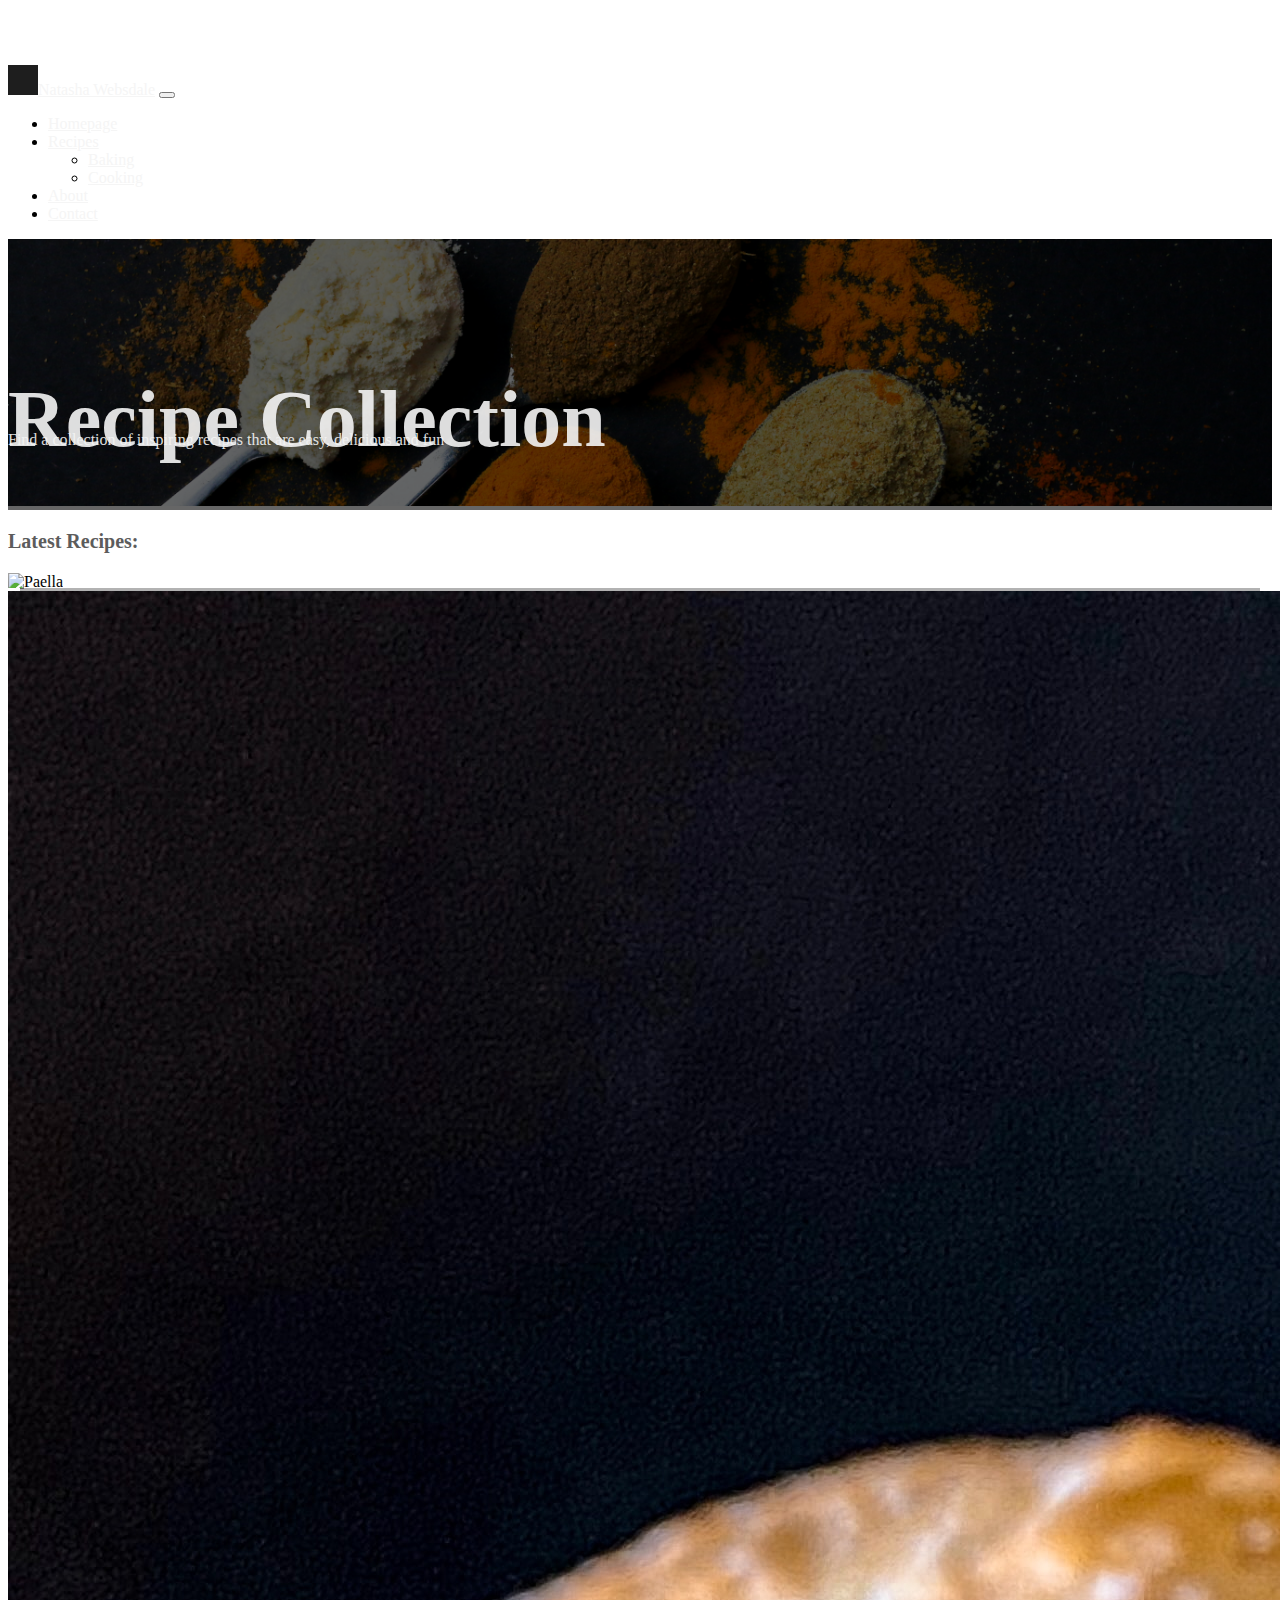
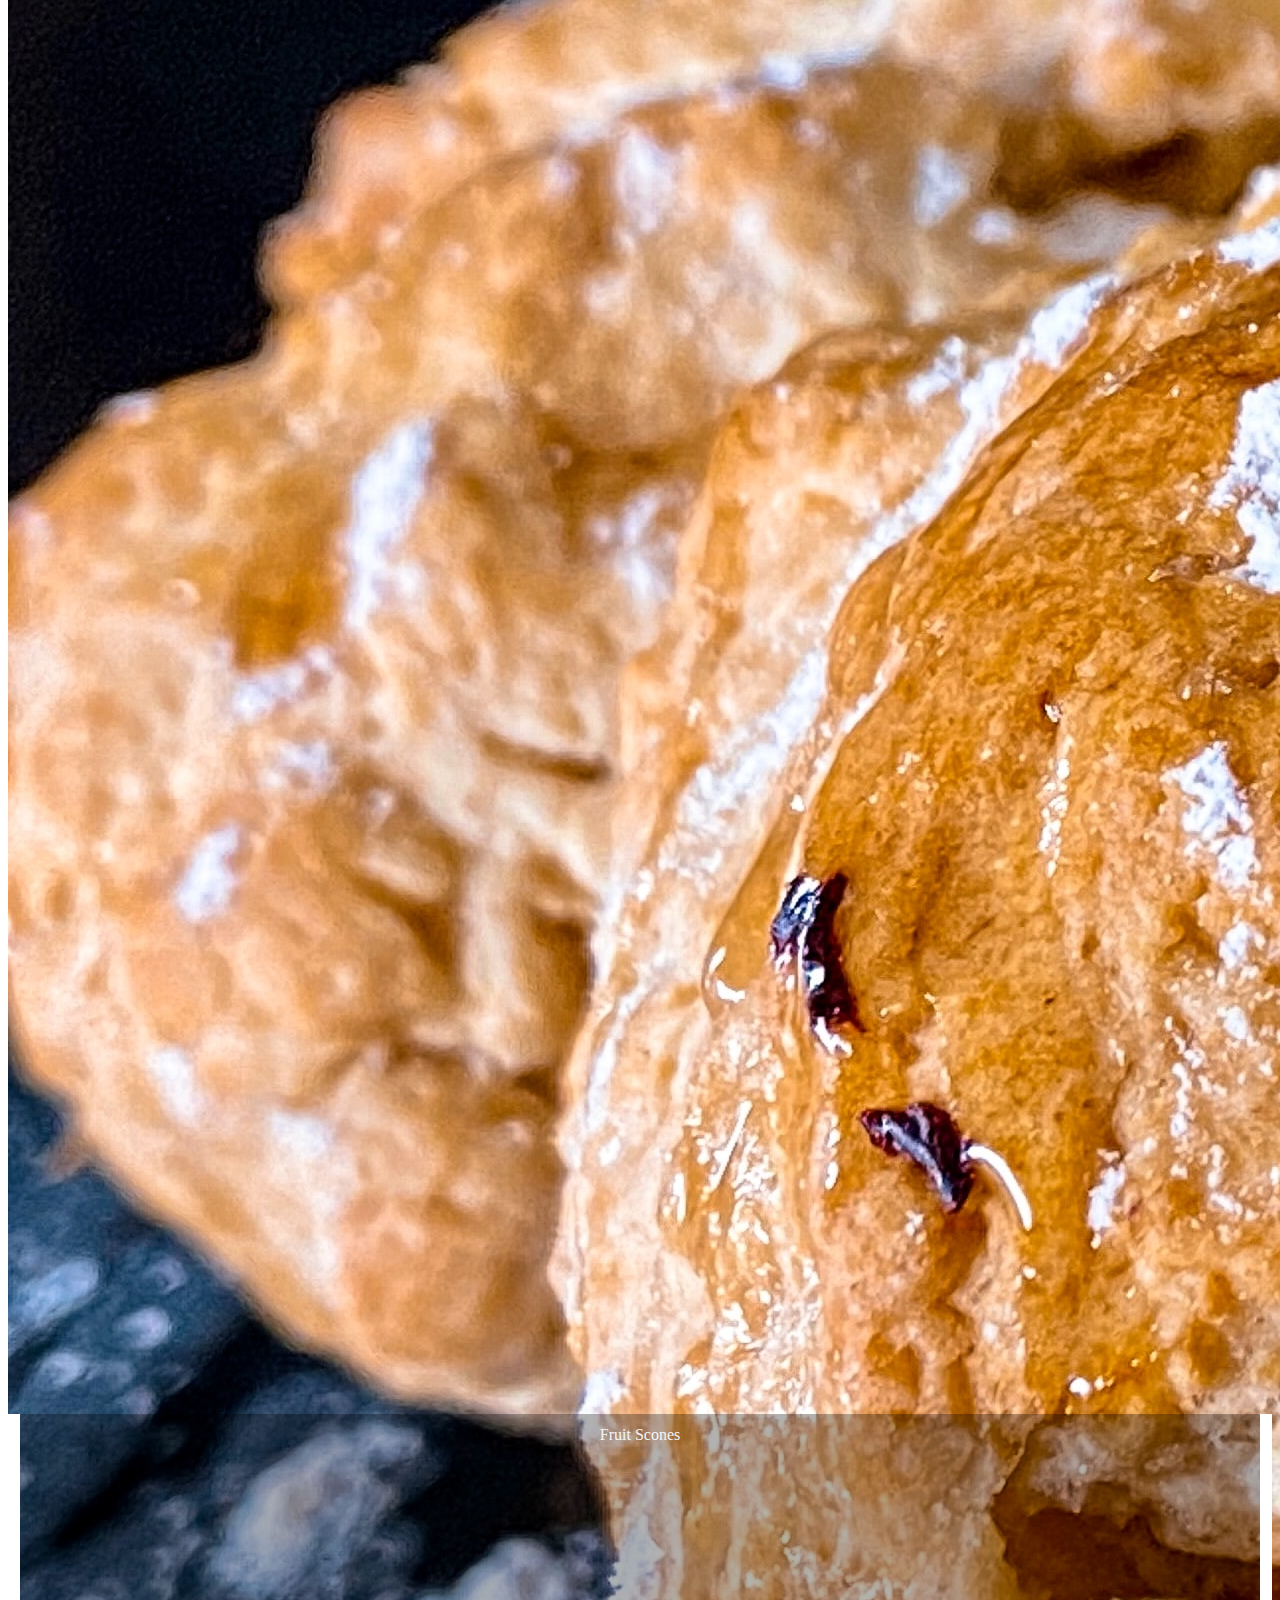
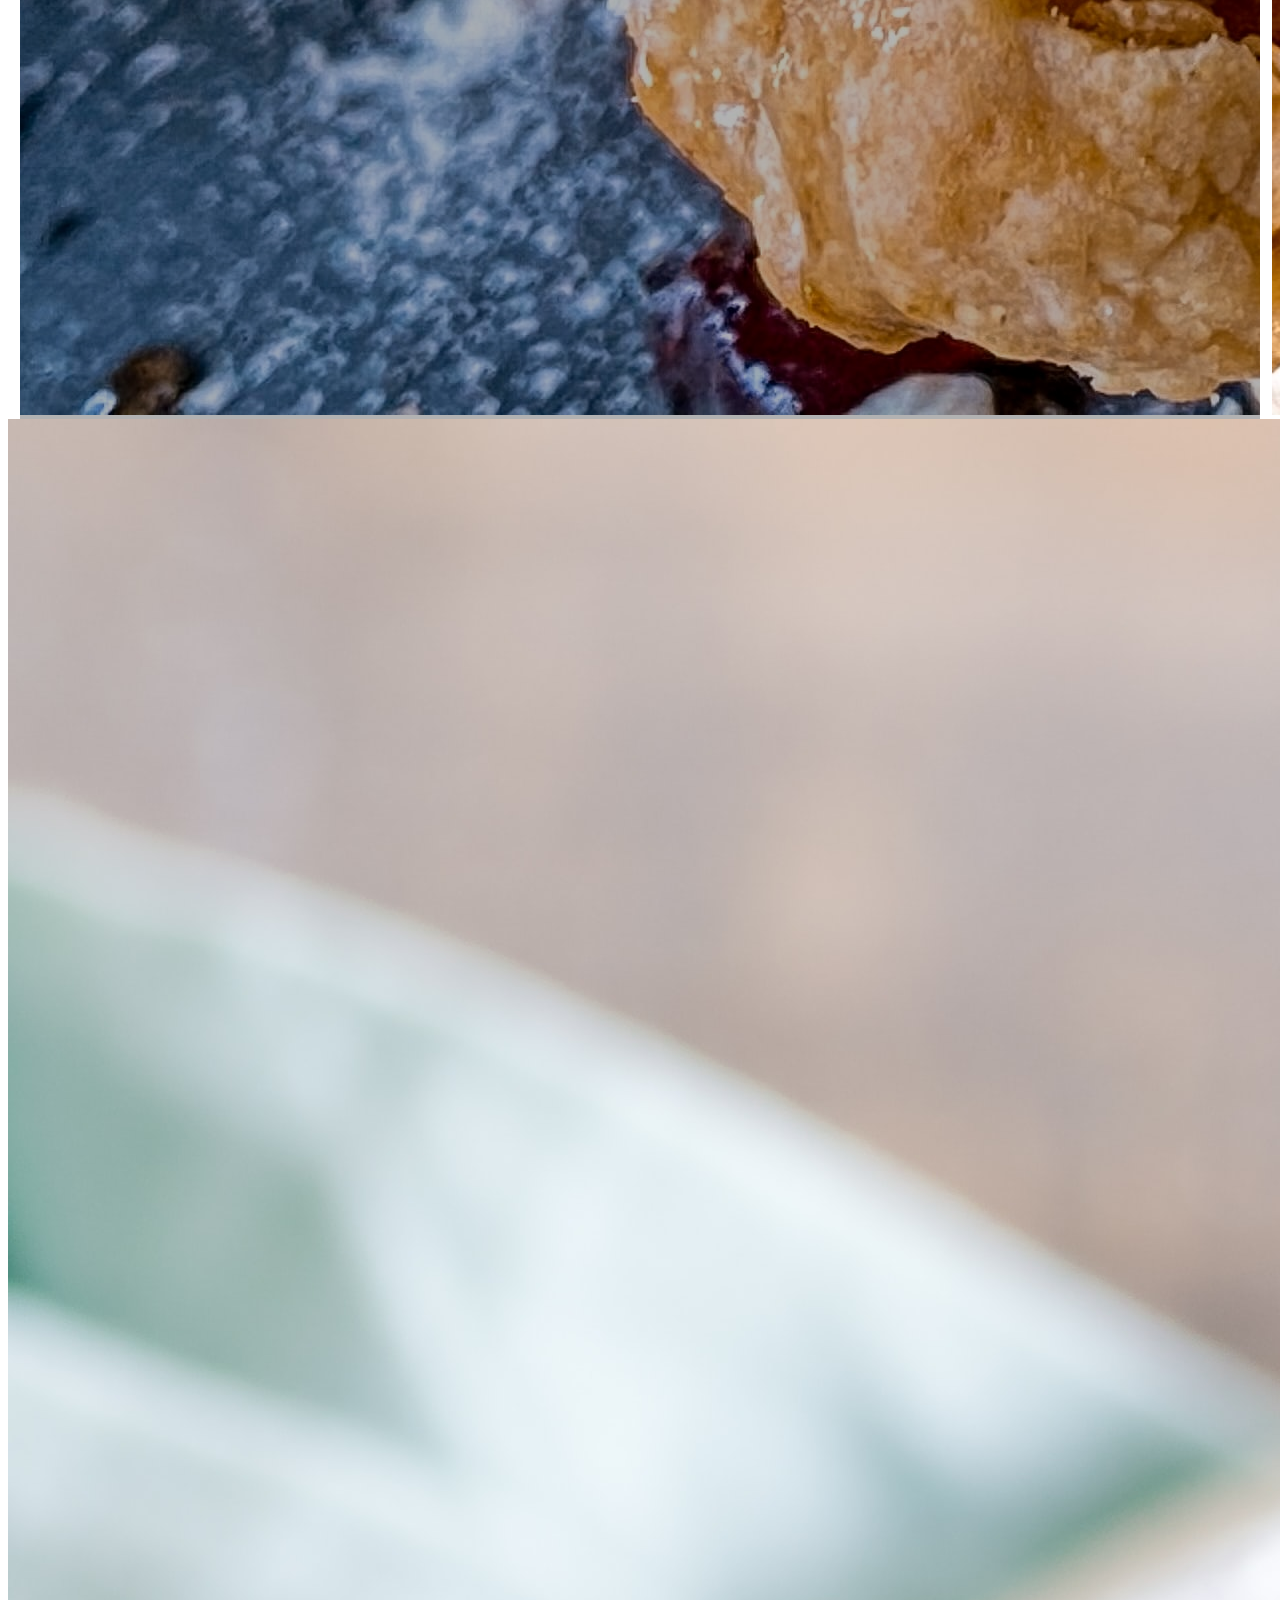
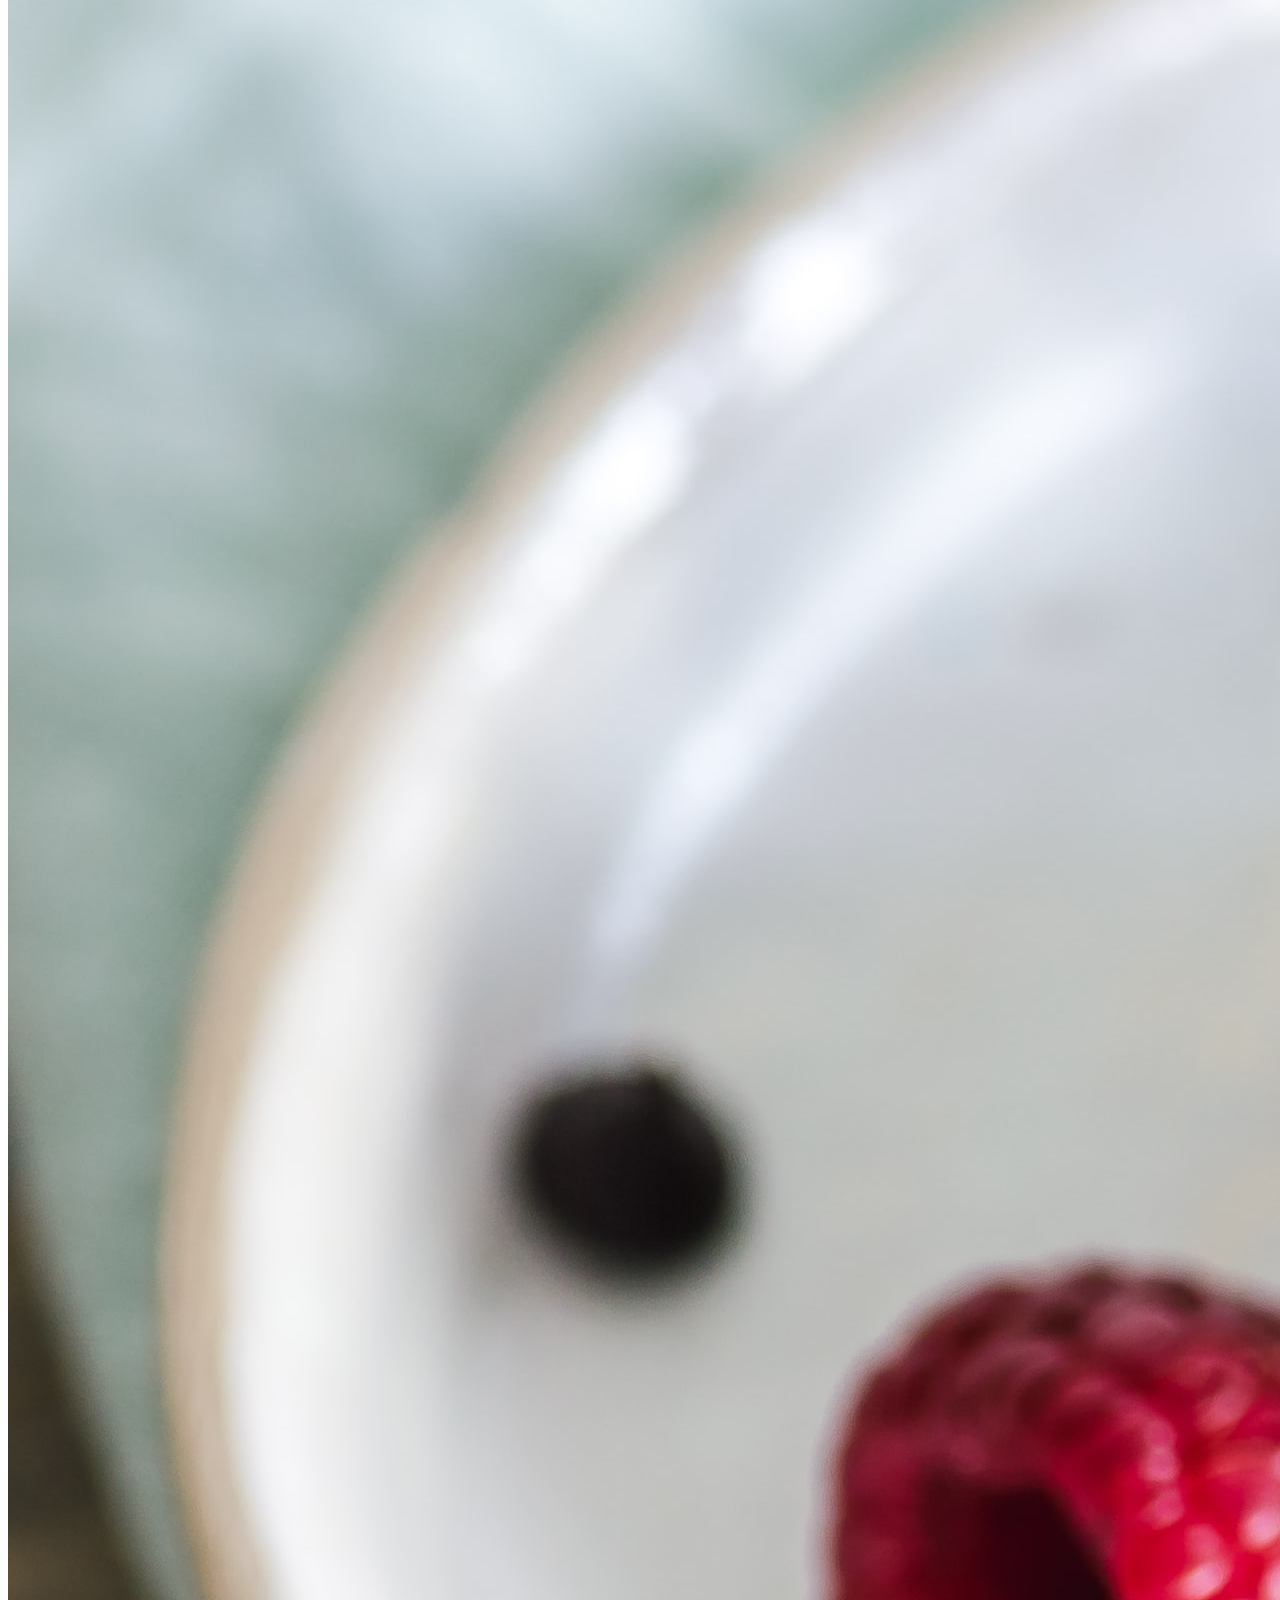
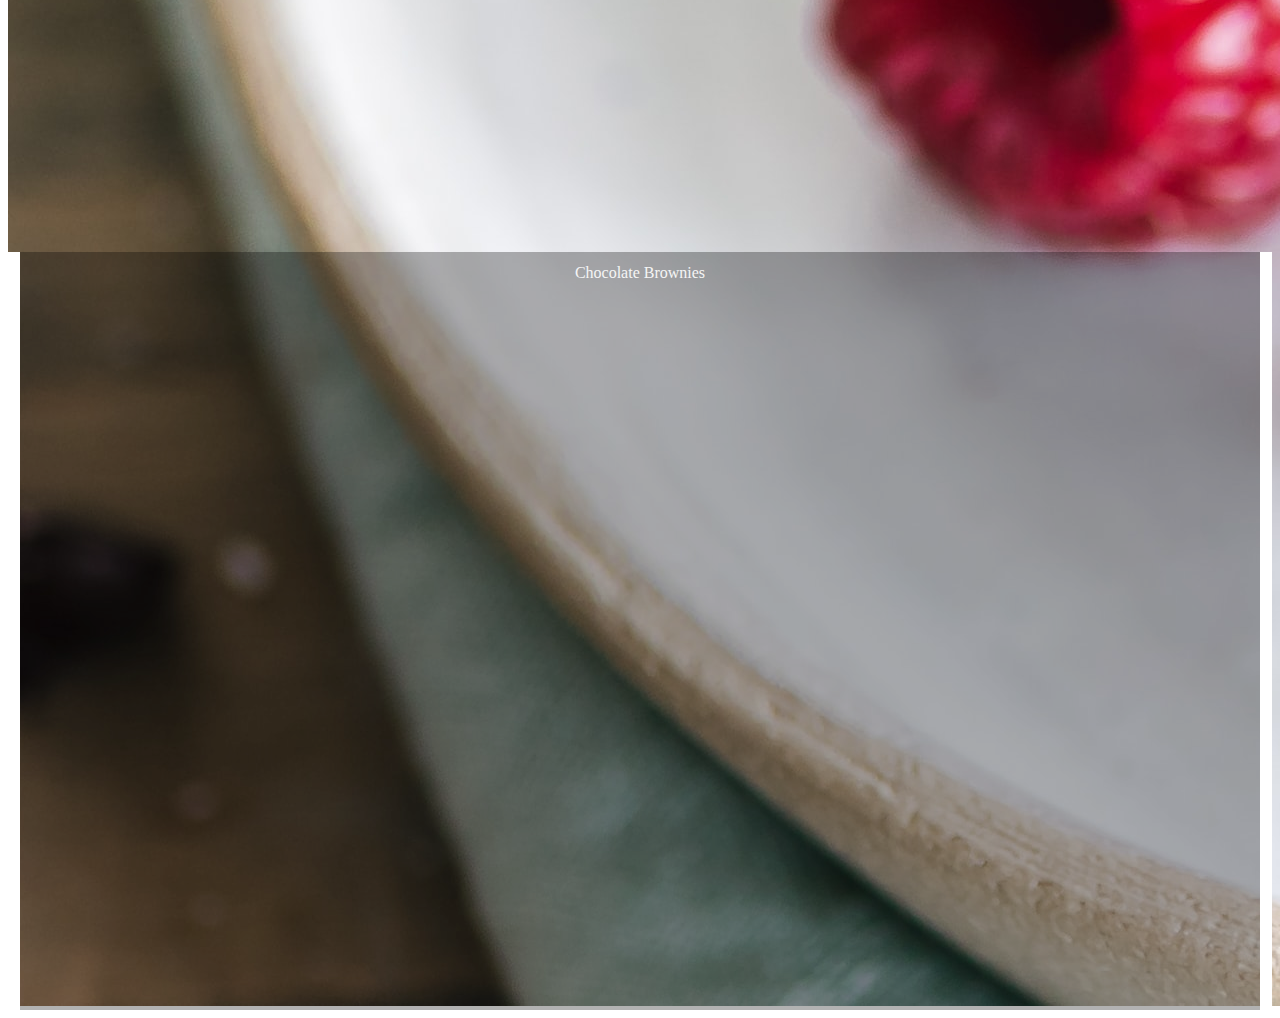
==== index.html @ dbb05f1c "Added an mobile freindly page-hero" ====
<!DOCTYPE html>
<html lang="en">
  <head>
    <meta charset="UTF-8" />
    <meta name="viewport" content="width=device-width, initial-scale=1.0" />
    <title>Natasha Websdale | Recipe Collection | Homepage</title>
    <meta
      name="description"
      content="Find a collection of inspiring recipes that are easy, delicious and fun"
    />
    <link
      href="https://cdn.jsdelivr.net/npm/bootstrap@5.0.1/dist/css/bootstrap.min.css"
      rel="stylesheet"
      integrity="sha384-+0n0xVW2eSR5OomGNYDnhzAbDsOXxcvSN1TPprVMTNDbiYZCxYbOOl7+AMvyTG2x"
      crossorigin="anonymous"
    />
    <script
      src="https://cdn.jsdelivr.net/npm/bootstrap@5.0.1/dist/js/bootstrap.bundle.min.js"
      integrity="sha384-gtEjrD/SeCtmISkJkNUaaKMoLD0//ElJ19smozuHV6z3Iehds+3Ulb9Bn9Plx0x4"
      crossorigin="anonymous"
    ></script>
    <script
      src="https://kit.fontawesome.com/aefd0a182d.js"
      crossorigin="anonymous"
    ></script>
    <link rel="stylesheet" href="./styles/index.css" />
  </head>
  <body>
    <nav
      class="fixed-top navbar navbar-expand-lg navbar-light bg-light shadow-sm"
    >
      <div class="container-fluid">
        <a class="navbar-brand" href="index.html"
          ><img
            width="30"
            height="30"
            class="me-3"
            src="images/logo.png"
          /><span class="primary">Natasha Websdale</span></a
        >
        <button
          class="navbar-toggler"
          type="button"
          data-bs-toggle="collapse"
          data-bs-target="#navbarSupportedContent"
          aria-controls="navbarSupportedContent"
          aria-expanded="false"
          aria-label="Toggle navigation"
        >
          <span class="navbar-toggler-icon"></span>
        </button>
        <div class="collapse navbar-collapse" id="navbarSupportedContent">
          <ul class="navbar-nav ms-auto mb-2 mb-lg-0">
            <li class="nav-item me-2">
              <a class="nav-link active" aria-current="page" href="/"
                >Homepage</a
              >
            </li>

            <li class="nav-item dropdown me-2">
              <a
                class="nav-link dropdown-toggle"
                href="#"
                id="navbarDropdown"
                role="button"
                data-bs-toggle="dropdown"
                aria-expanded="false"
              >
                Recipes
              </a>
              <ul class="dropdown-menu" aria-labelledby="navbarDropdown">
                <li>
                  <a class="dropdown-item" href="#">Baking</a>
                </li>
                <li>
                  <a class="dropdown-item" href="#">Cooking</a>
                </li>
              </ul>
            </li>
            <li class="nav-item me-2">
              <a class="nav-link" href="#">About</a>
            </li>
            <li class="nav-item me-2">
              <a class="nav-link" href="#">Contact</a>
            </li>
          </ul>
        </div>
      </div>
    </nav>
    <div class="page-hero-desktop">
      <img
        src="./images/page-hero-homepage.png"
        alt="Various Cooking Ingredients"
      />
      <div class="d-flex justify-content-center overlay text-uppercase">
        <h1>Recipe Collection</h1>
        <p>
          Find a collection of inspiring recipes that are easy, delicious and
          fun
        </p>
      </div>
    </div>

    <div class="page-hero-mobile">
      <img
        src="./images/page-hero-homepage-mobile.png"
        alt="Various Cooking Ingredients"
      />
      <div class="d-flex justify-content-center overlay text-uppercase">
        <h1>Recipe Collection</h1>
        <p>
          Find a collection of inspiring recipes that are easy, delicious and
          fun
        </p>
      </div>
    </div>
    <div class="container">
      <div class="grid mb-2 pt-2">
        <h3 class="mb-3 mt-3 text-uppercase">Latest Recipes:</h3>
        <div class="row">
          <div class="col-md-4 mt-2 latest-recipes">
            <img
              src="images/paella.jpg"
              class="img-fluid rounded"
              alt="Paella"
            />
            <div class="grid-overlay">
              <p>Spainish Paella</p>
            </div>
          </div>
          <div class="col-md-4 mt-2 latest-recipes">
            <img
              src="images/scones.jpg"
              class="img-fluid rounded"
              alt="Fruit Scones"
            />
            <div class="grid-overlay">
              <p>Fruit Scones</p>
            </div>
          </div>
          <div class="col-md-4 mt-2 latest-recipes">
            <img
              src="images/chocolate-brownies.jpg"
              class="img-fluid rounded"
              alt="Chocolate Brownies"
            />
            <div class="grid-overlay">
              <p>Chocolate Brownies</p>
            </div>
          </div>
        </div>
      </div>
    </div>
  </body>
</html>
---- styles/index.css ----
:root {
  --primary-color: rgba(75, 75, 75, 1);
  --secondary-color: rgb(128, 128, 128);
}

a {
  color: whitesmoke;
}
body {
  padding-top: 57px;
}

h1 {
  color: whitesmoke;
  font-size: 80px;
}

h3 {
  color: var(--primary-color);
  font-size: 20px;
  font-weight: 550;
  opacity: 0.9;
}

img {
}

p {
  color: var(--primary-color);
  font-size: 16px;
}

.grid-overlay {
  position: absolute;
  top: 80%;
  bottom: 0;
  right: 0;
  left: 0;
  background-color: rgba(0, 0, 0, 0.3);
  border-left: 12px solid white;
  border-right: 12px solid white;
}

.grid-overlay p {
  color: whitesmoke;
  text-align: center;
  margin-top: 12px;
}

.latest-recipes {
  position: relative;
}

.latest-recipes img {
  position: relative;
}

.overlay {
  position: absolute;
  top: 0;
  bottom: 0;
  right: 0;
  left: 0;
  height: 100%;
  width: 100%;
  background-color: rgba(0, 0, 0, 0.6);
}

.overlay h1 {
  opacity: 0.9;
  position: absolute;
  top: 30%;
}

.overlay p {
  color: whitesmoke;
  opacity: 0.9;
  position: absolute;
  top: 65%;
}

.page-hero-desktop {
  position: relative;
}

.page-hero-desktop img {
  max-width: 100%;
}

.page-hero-mobile {
  display: none;
  position: relative;
}

.page-hero-mobile img {
  max-width: 100%;
}

@media (min-width: 1400px) {
  .overlay h1 {
    font-size: 100px;
    top: 30%;
  }
  .overlay p {
    font-size: 20px;
    top: 64%;
  }
}

@media (max-width: 1200px) {
  p {
    font-size: 14px;
  }
  .overlay h1 {
    font-size: 70px;
    top: 30%;
  }
  .overlay p {
    font-size: 14px;
    top: 64%;
  }
  h3 {
    font-size: 15px;
  }
}

@media (max-width: 992px) {
  p {
    font-size: 12px;
  }

  .overlay h1 {
    font-size: 60px;
    top: 28%;
  }
  .overlay p {
    font-size: 13px;
    top: 66%;
  }
  .grid-overlay p {
    margin-top: 8px;
  }
}

@media (max-width: 768px) {
  .overlay h1 {
    font-size: 55px;
    top: 38%;
  }
  .overlay p {
    font-size: 12px;
    top: 58%;
  }
  .grid-overlay p {
    margin-top: 33px;
  }
  .page-hero-desktop {
    display: none;
  }
  .page-hero-mobile {
    display: block;
  }
}

@media (max-width: 650px) {
  .overlay h1 {
    font-size: 50px;
    top: 36%;
  }
  .overlay p {
    font-size: 11px;
    top: 58%;
  }
}

@media (max-width: 576px) {
  .overlay h1 {
    font-size: 40px;
    top: 36%;
  }
  .overlay p {
    font-size: 9px;
    top: 60%;
  }
  .grid-overlay p {
    margin-top: 33px;
  }
}

@media (max-width: 507px) {
  .overlay h1 {
    font-size: 40px;
    top: 34%;
  }
  .overlay p {
    font-size: 9px;
    top: 58%;
  }
  .grid-overlay p {
    margin-top: 28px;
  }
}

@media (max-width: 442px) {
  .overlay h1 {
    font-size: 35px;
    top: 32%;
  }
  .overlay p {
    font-size: 8px;
    top: 56%;
  }
  .grid-overlay p {
    margin-top: 25px;
  }
}

@media (max-width: 415px) {
  .grid-overlay p {
    margin-top: 21px;
  }
}
@media (max-width: 400px) {
  .overlay h1 {
    font-size: 30px;
    top: 30%;
  }
  .overlay p {
    font-size: 8px;
    top: 54%;
  }
}

@media (max-width: 380px) {
  .grid-overlay p {
    margin-top: 18px;
  }
}

@media (max-width: 350px) {
  .overlay h1 {
    font-size: 30px;
    top: 28%;
  }
  .overlay p {
    font-size: 7px;
    top: 52%;
  }
}
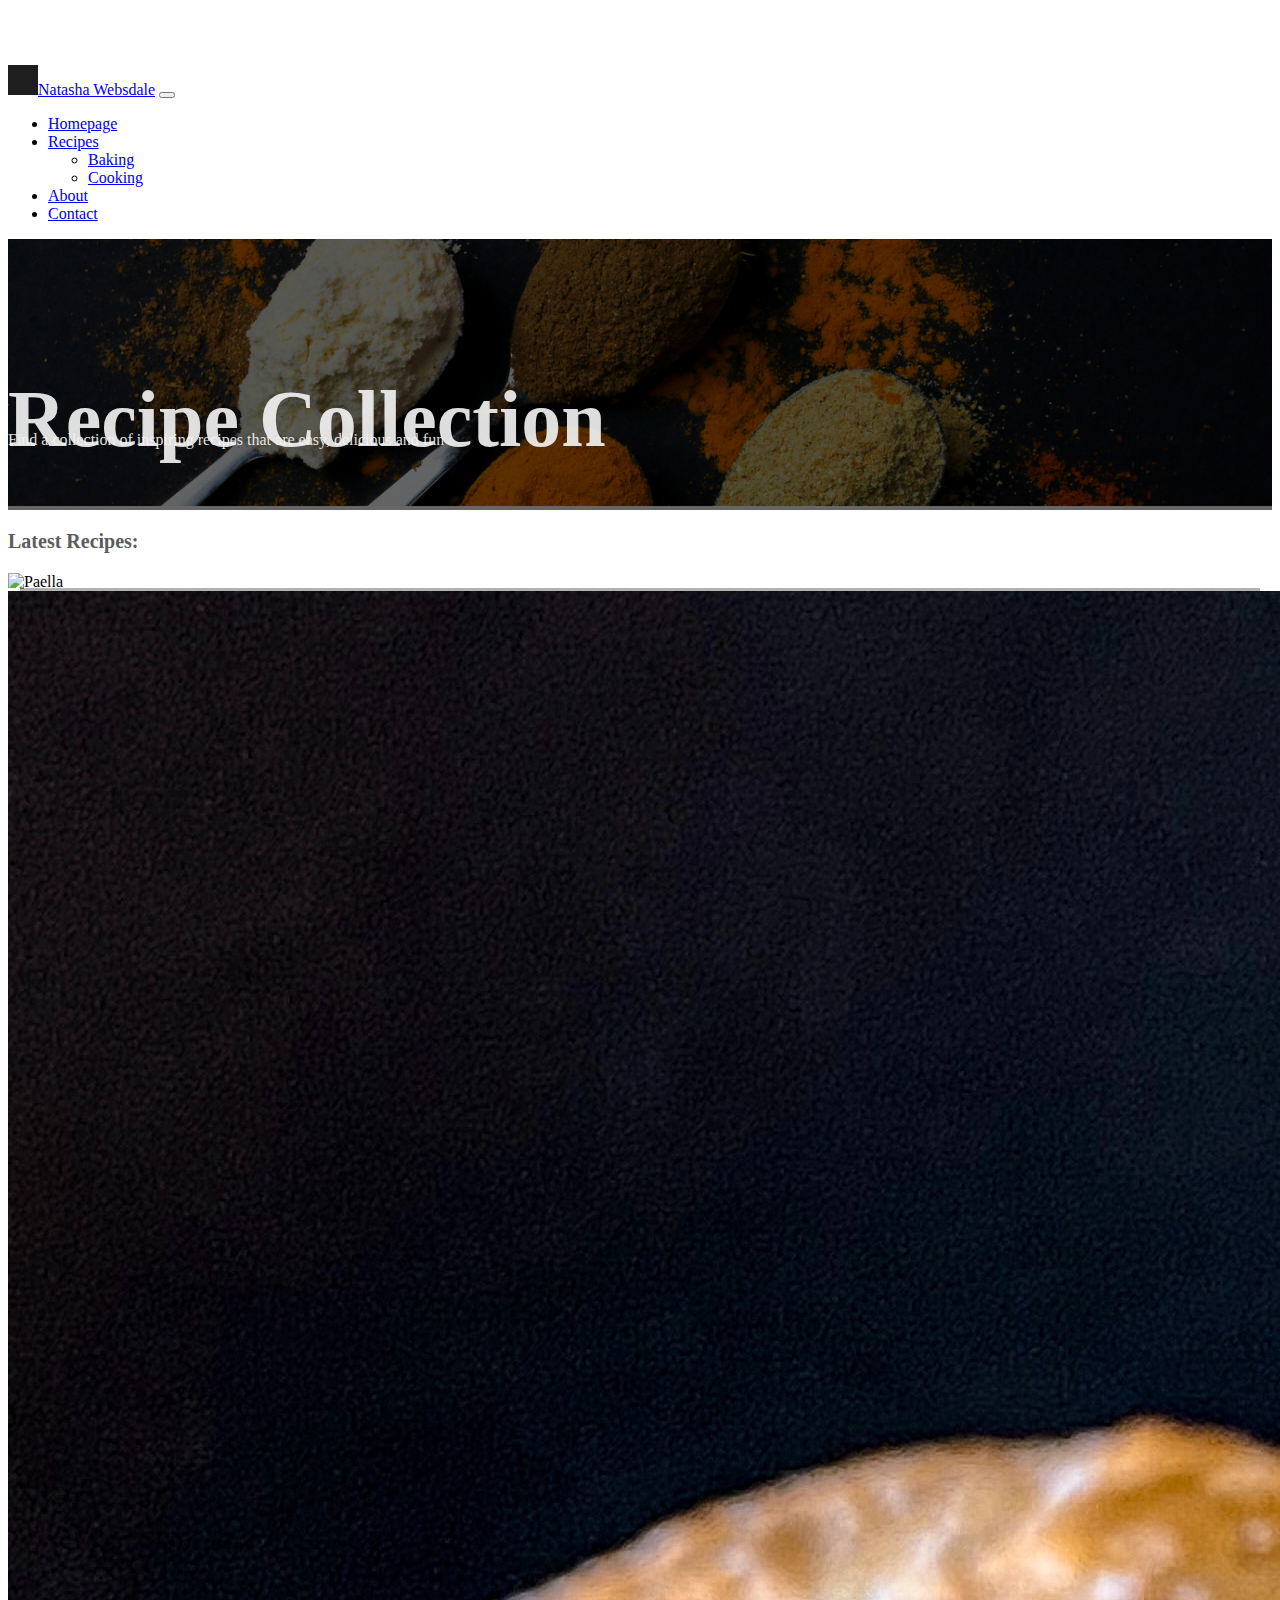
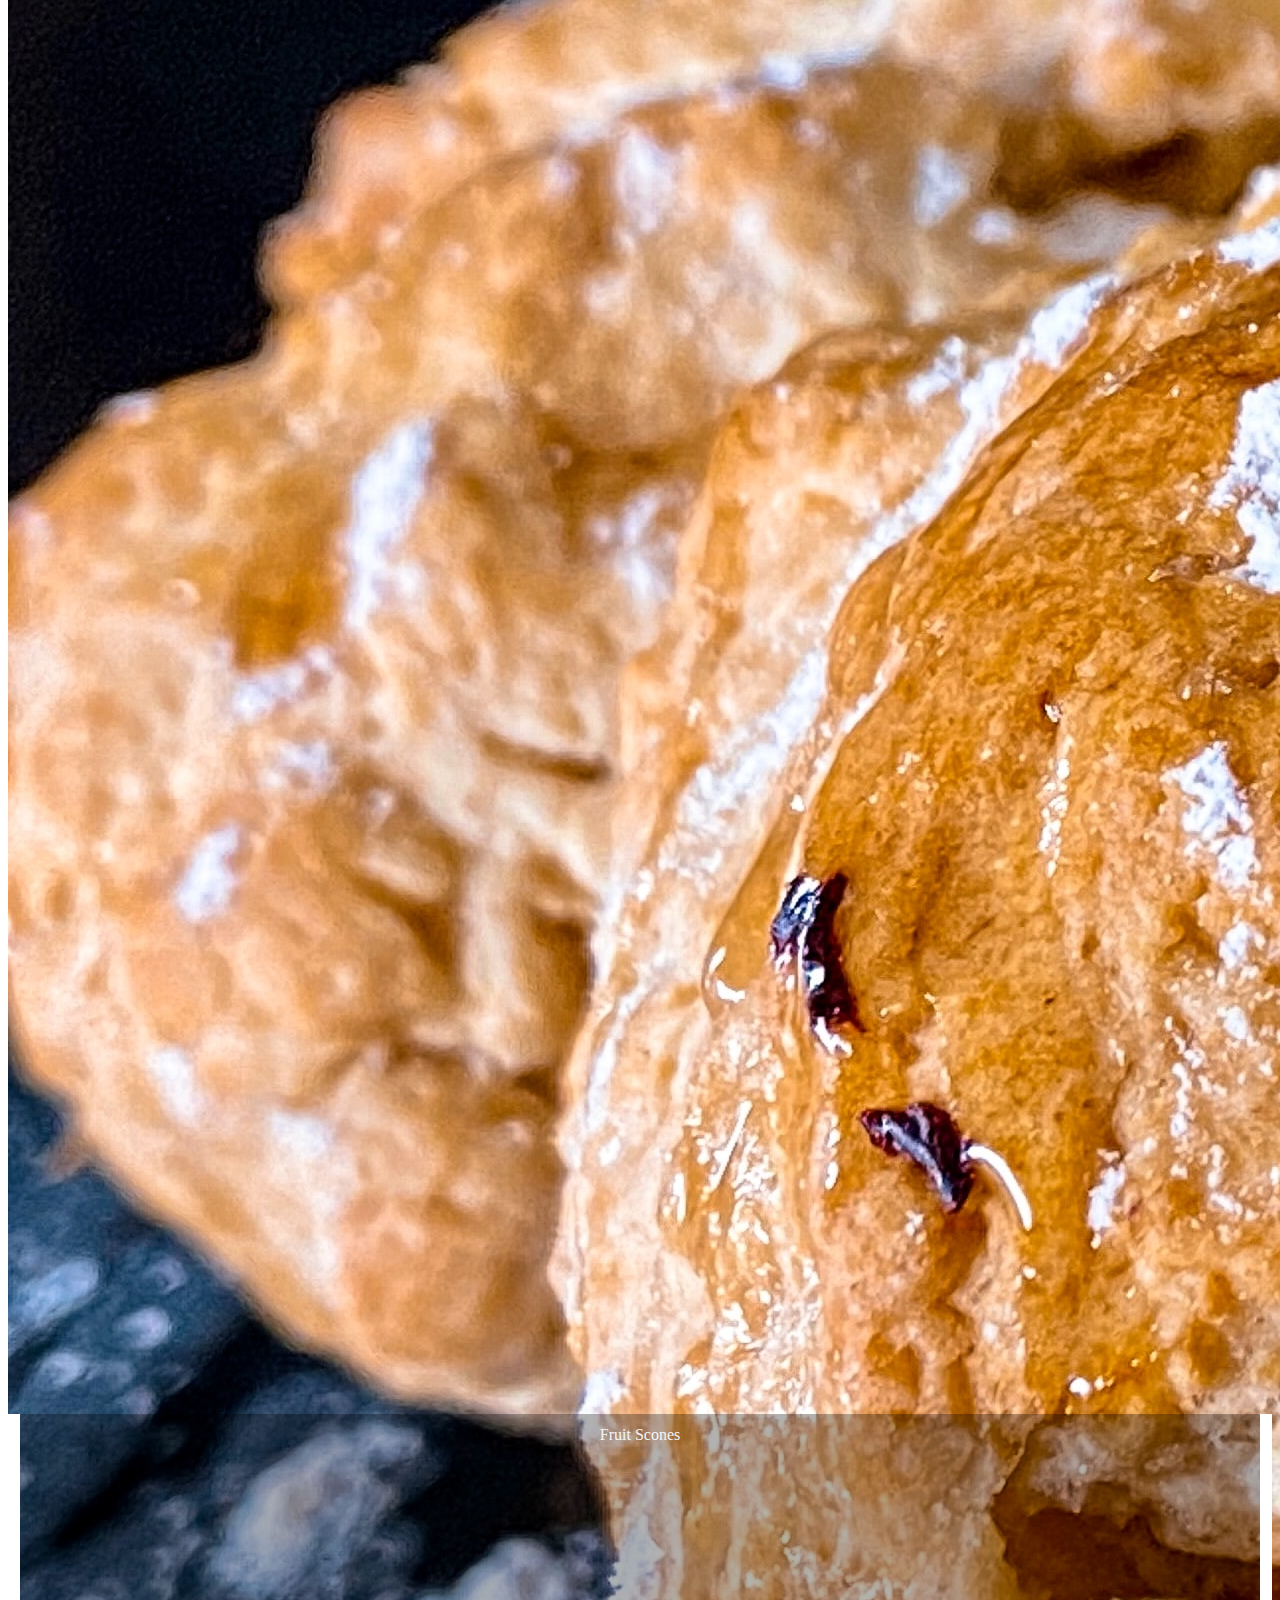
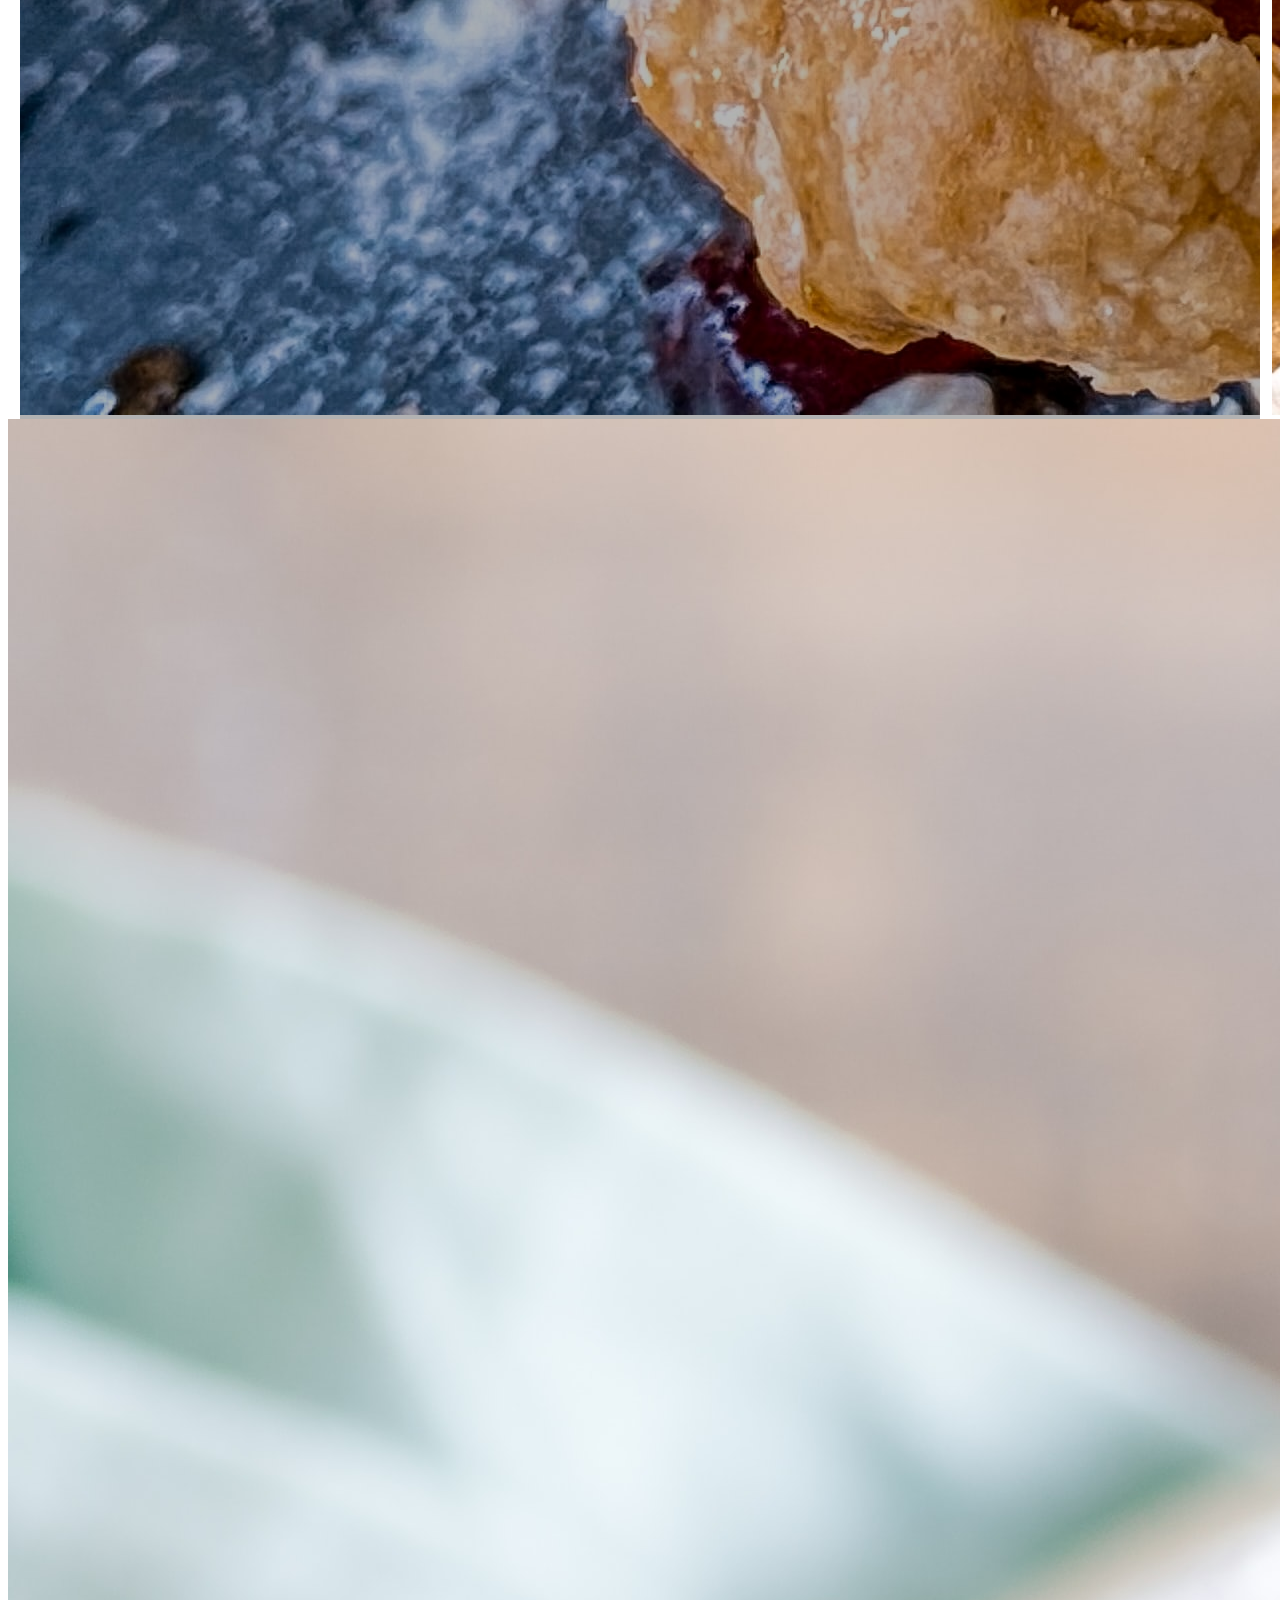
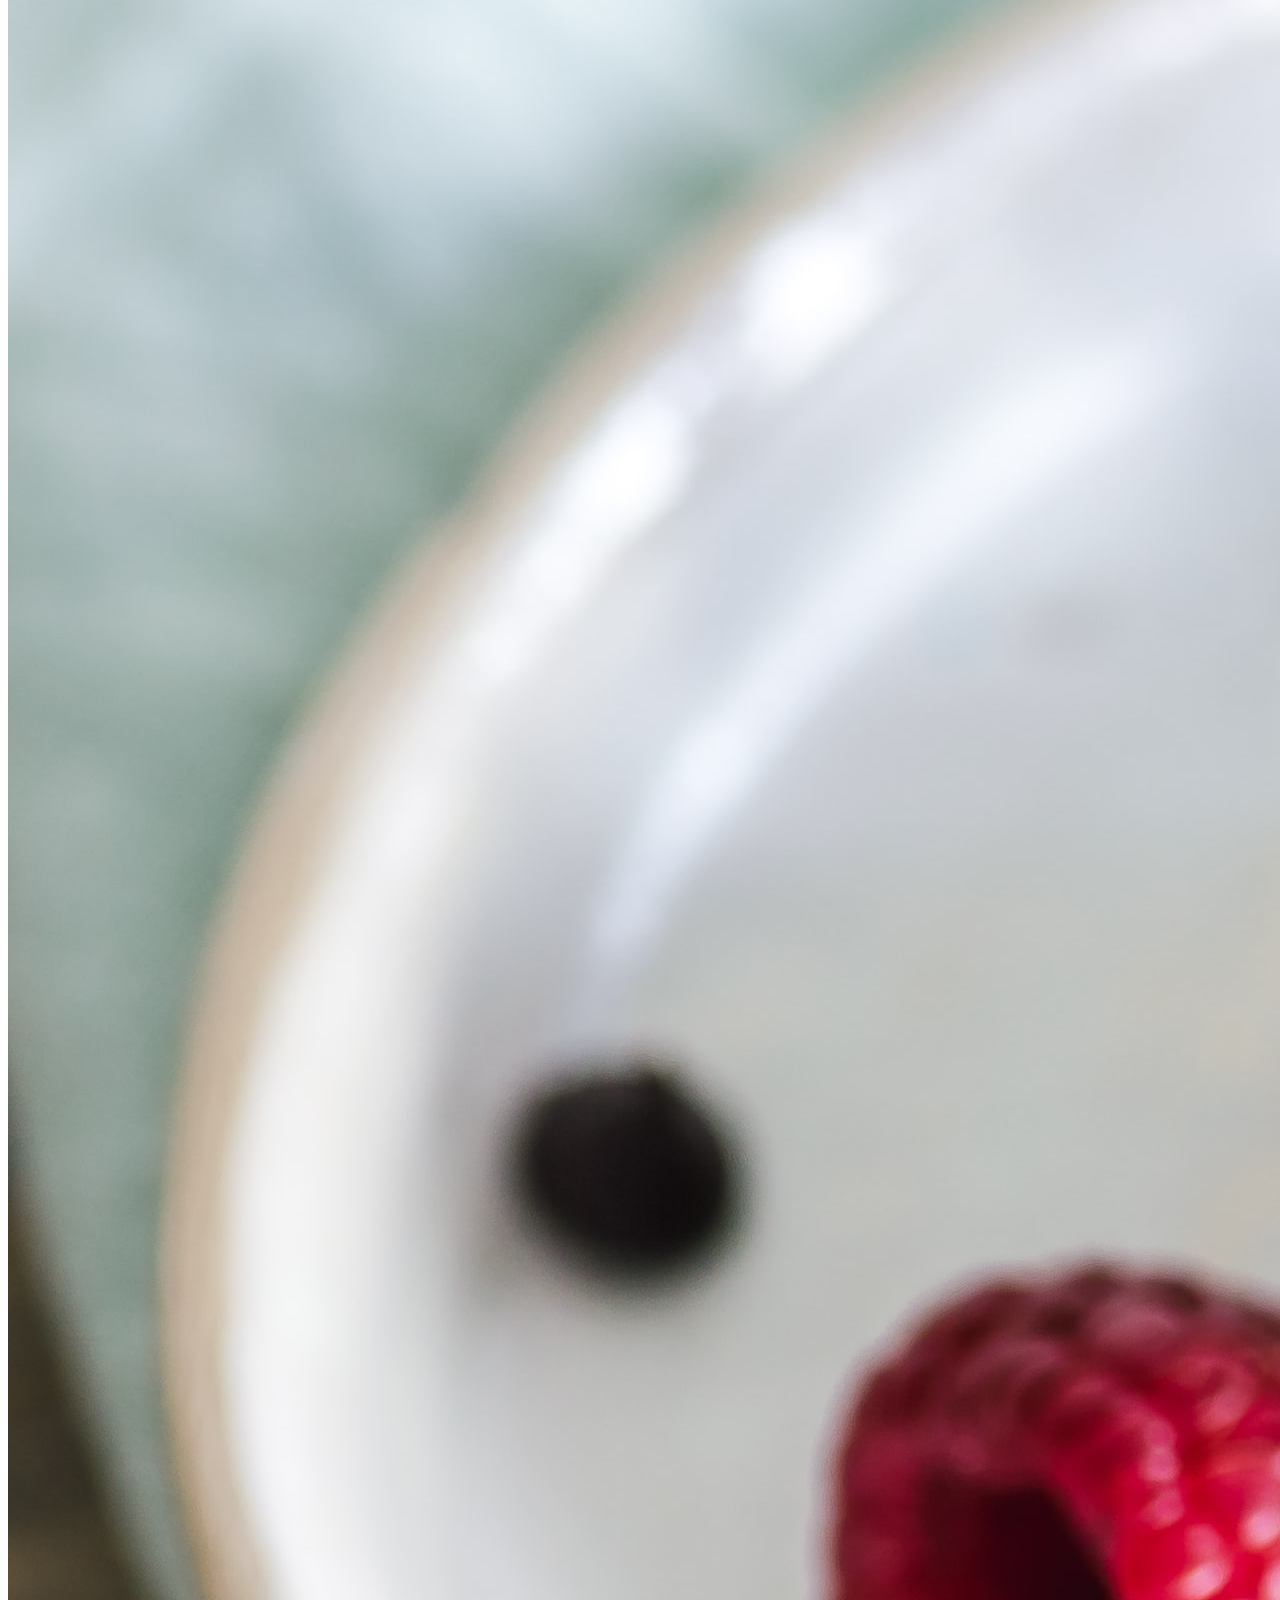
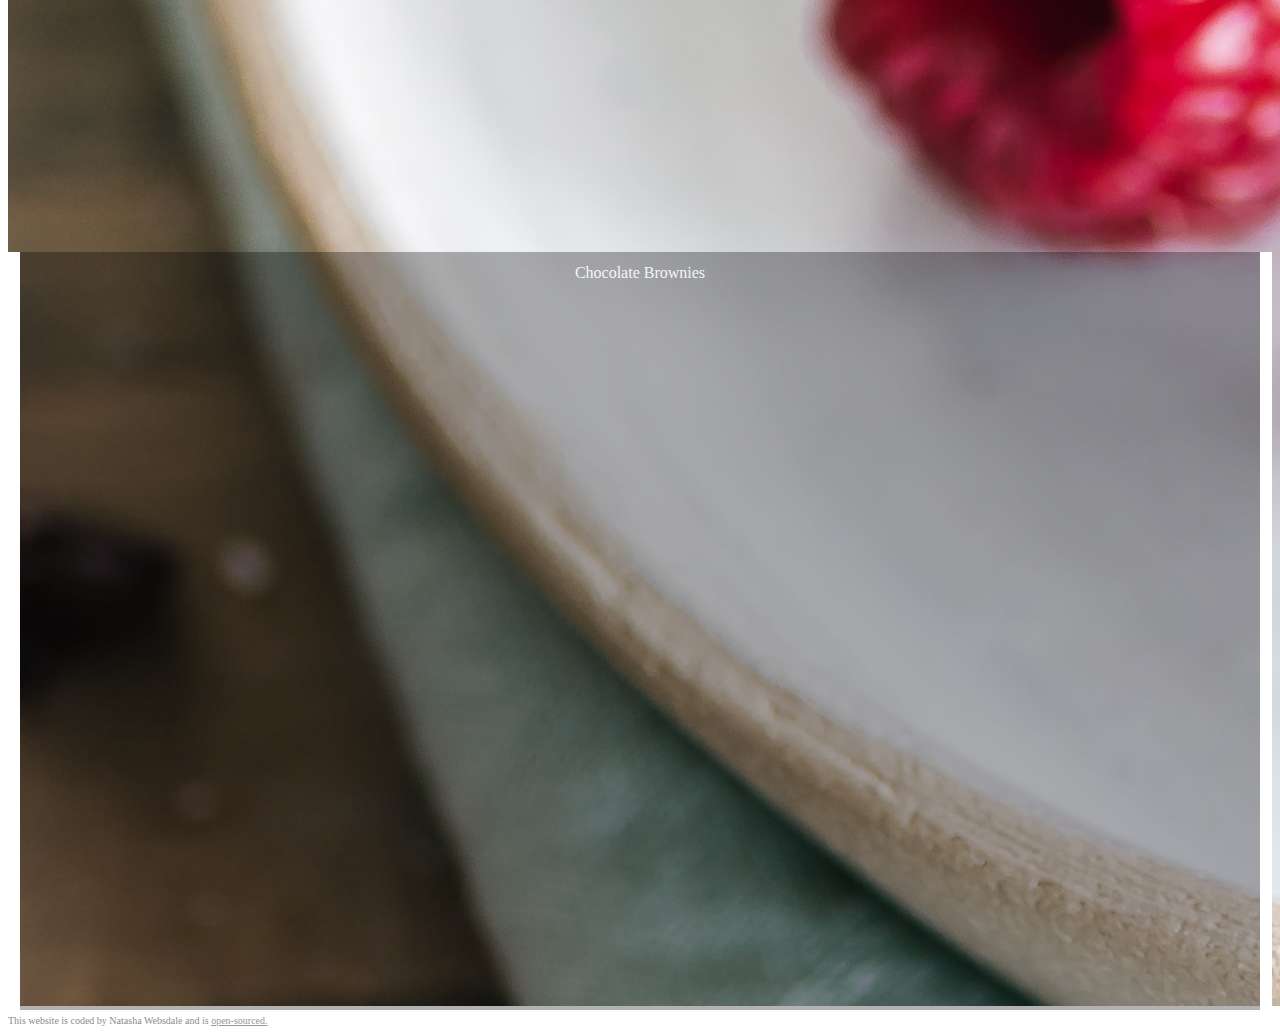
==== commit 360f04a4: "Added open-source link" ====
--- a/index.html
+++ b/index.html
@@ -115,9 +115,9 @@
       </div>
     </div>
     <div class="container">
-      <div class="grid mb-2 pt-2">
+      <div class="grid pt-2">
         <h3 class="mb-3 mt-3 text-uppercase">Latest Recipes:</h3>
-        <div class="row">
+        <div class="row mb-2">
           <div class="col-md-4 mt-2 latest-recipes">
             <img
               src="images/paella.jpg"
@@ -151,5 +151,12 @@
         </div>
       </div>
     </div>
+    <small class="ms-4 p-0 footer">
+      This website is coded by Natasha Websdale and is
+      <a
+        href="https://github.com/nwebsdale/shecodes-responsive-recipe-collection"
+        >open-sourced.</a
+      >
+    </small>
   </body>
 </html>
--- a/styles/index.css
+++ b/styles/index.css
@@ -3,9 +3,6 @@
   --secondary-color: rgb(128, 128, 128);
 }
 
-a {
-  color: whitesmoke;
-}
 body {
   padding-top: 57px;
 }
@@ -22,12 +19,21 @@
   opacity: 0.9;
 }
 
-img {
-}
-
 p {
   color: var(--primary-color);
   font-size: 16px;
+}
+
+.footer {
+  color: var(--secondary-color);
+  font-size: 10px;
+  opacity: 0.9;
+}
+
+.footer a {
+  color: var(--secondary-color);
+  font-size: 10px;
+  opacity: 0.9;
 }
 
 .grid-overlay {
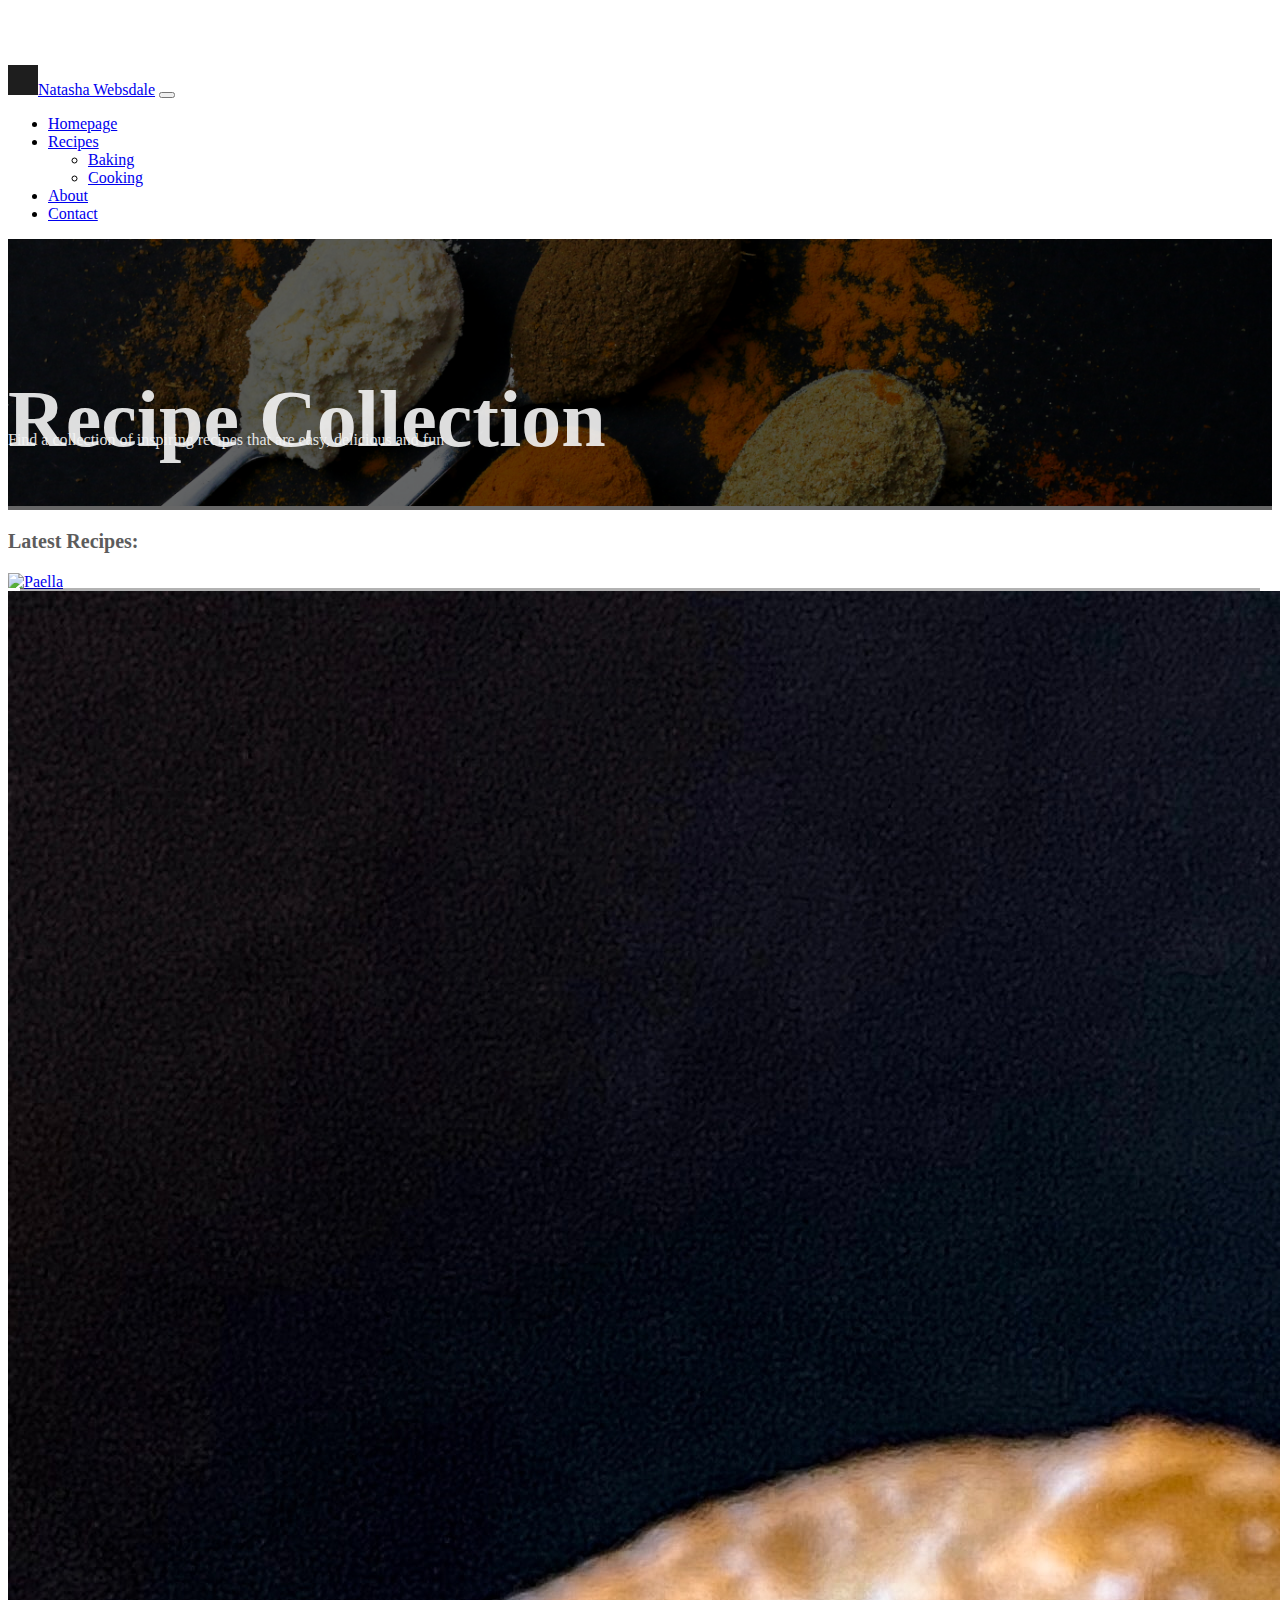
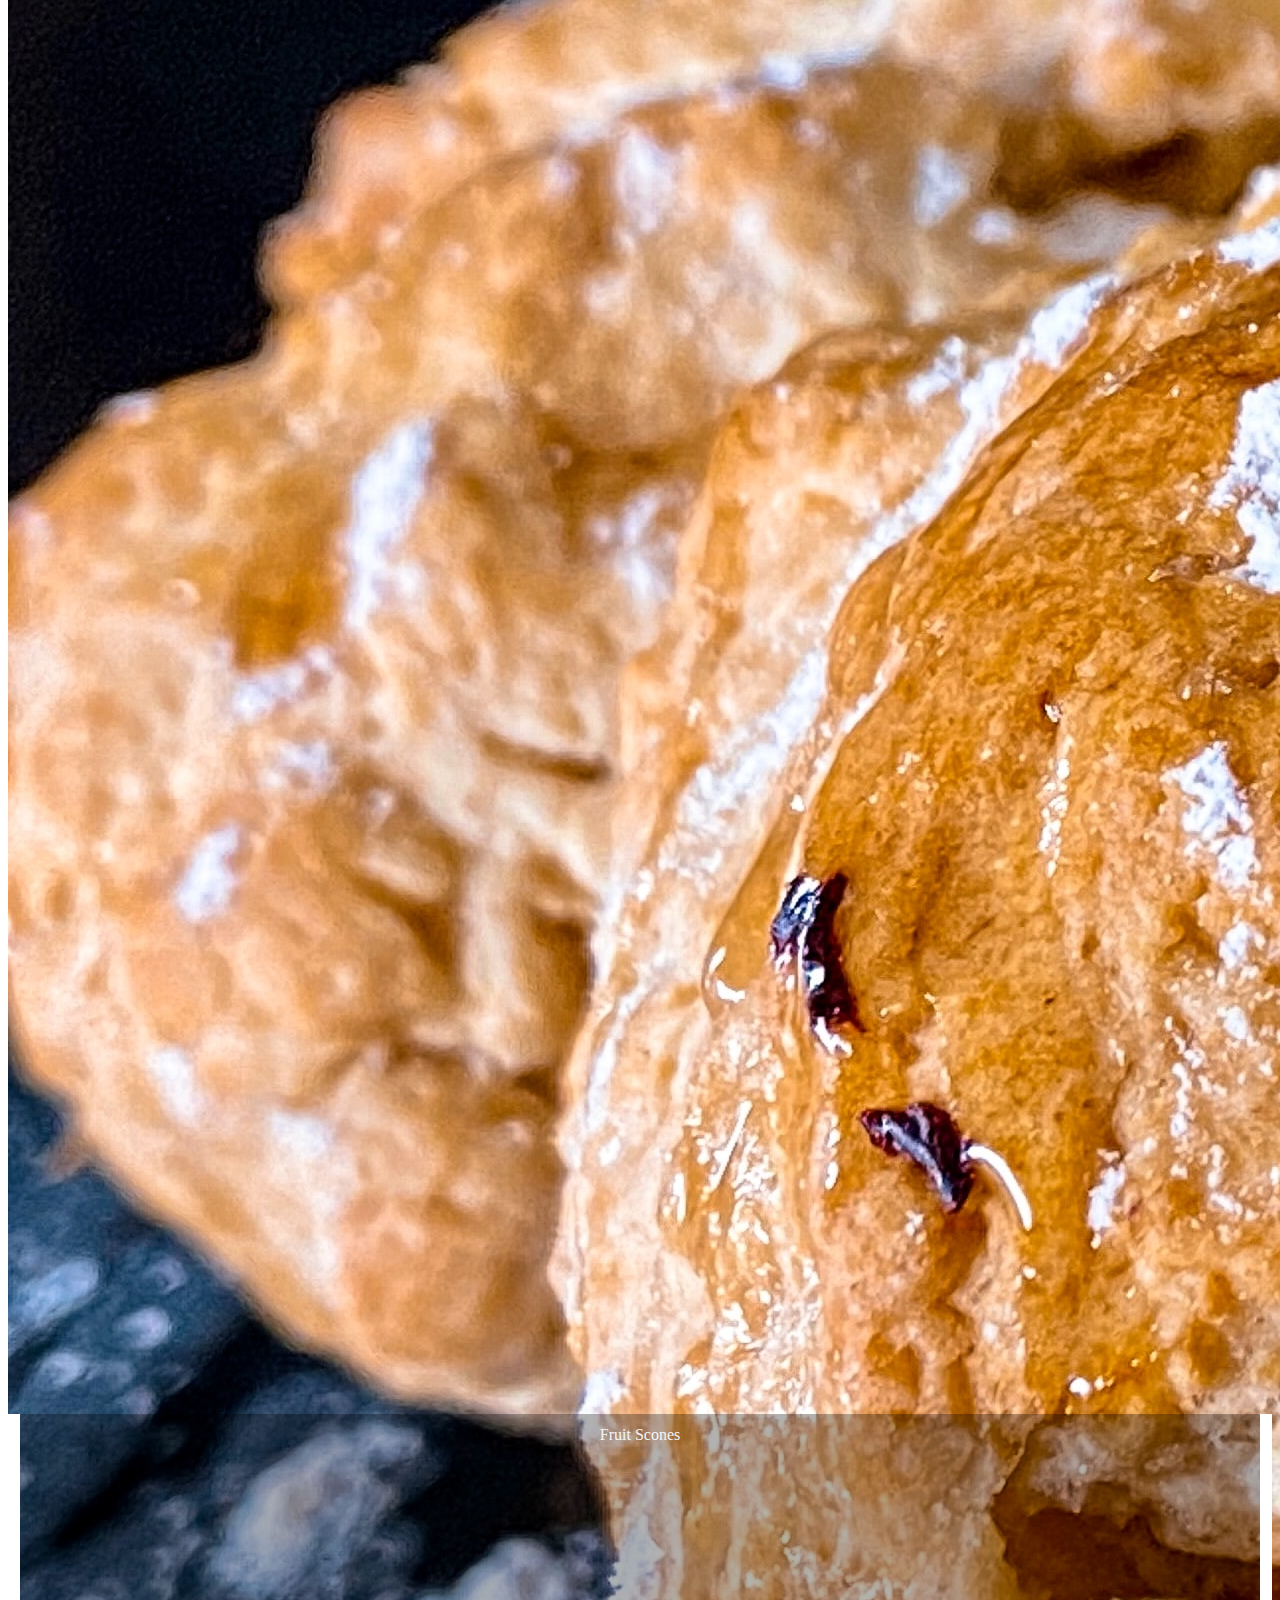
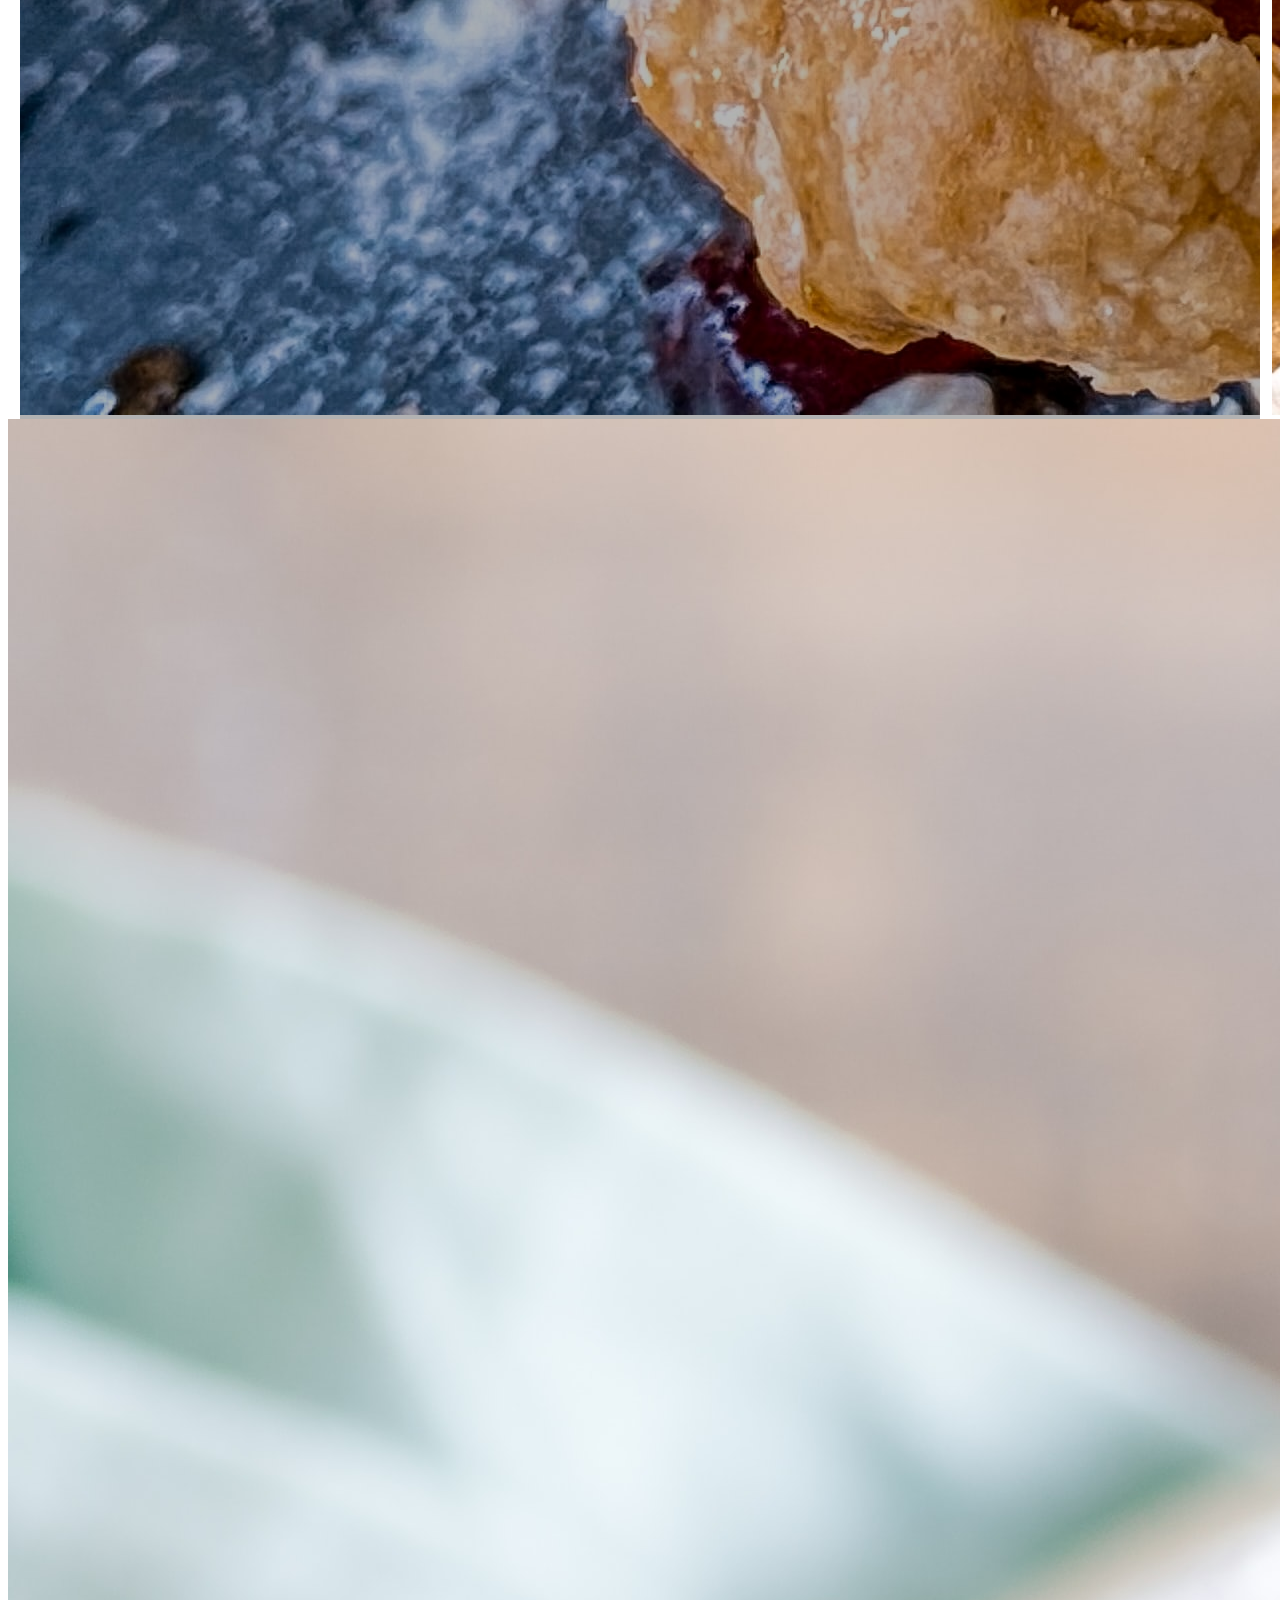
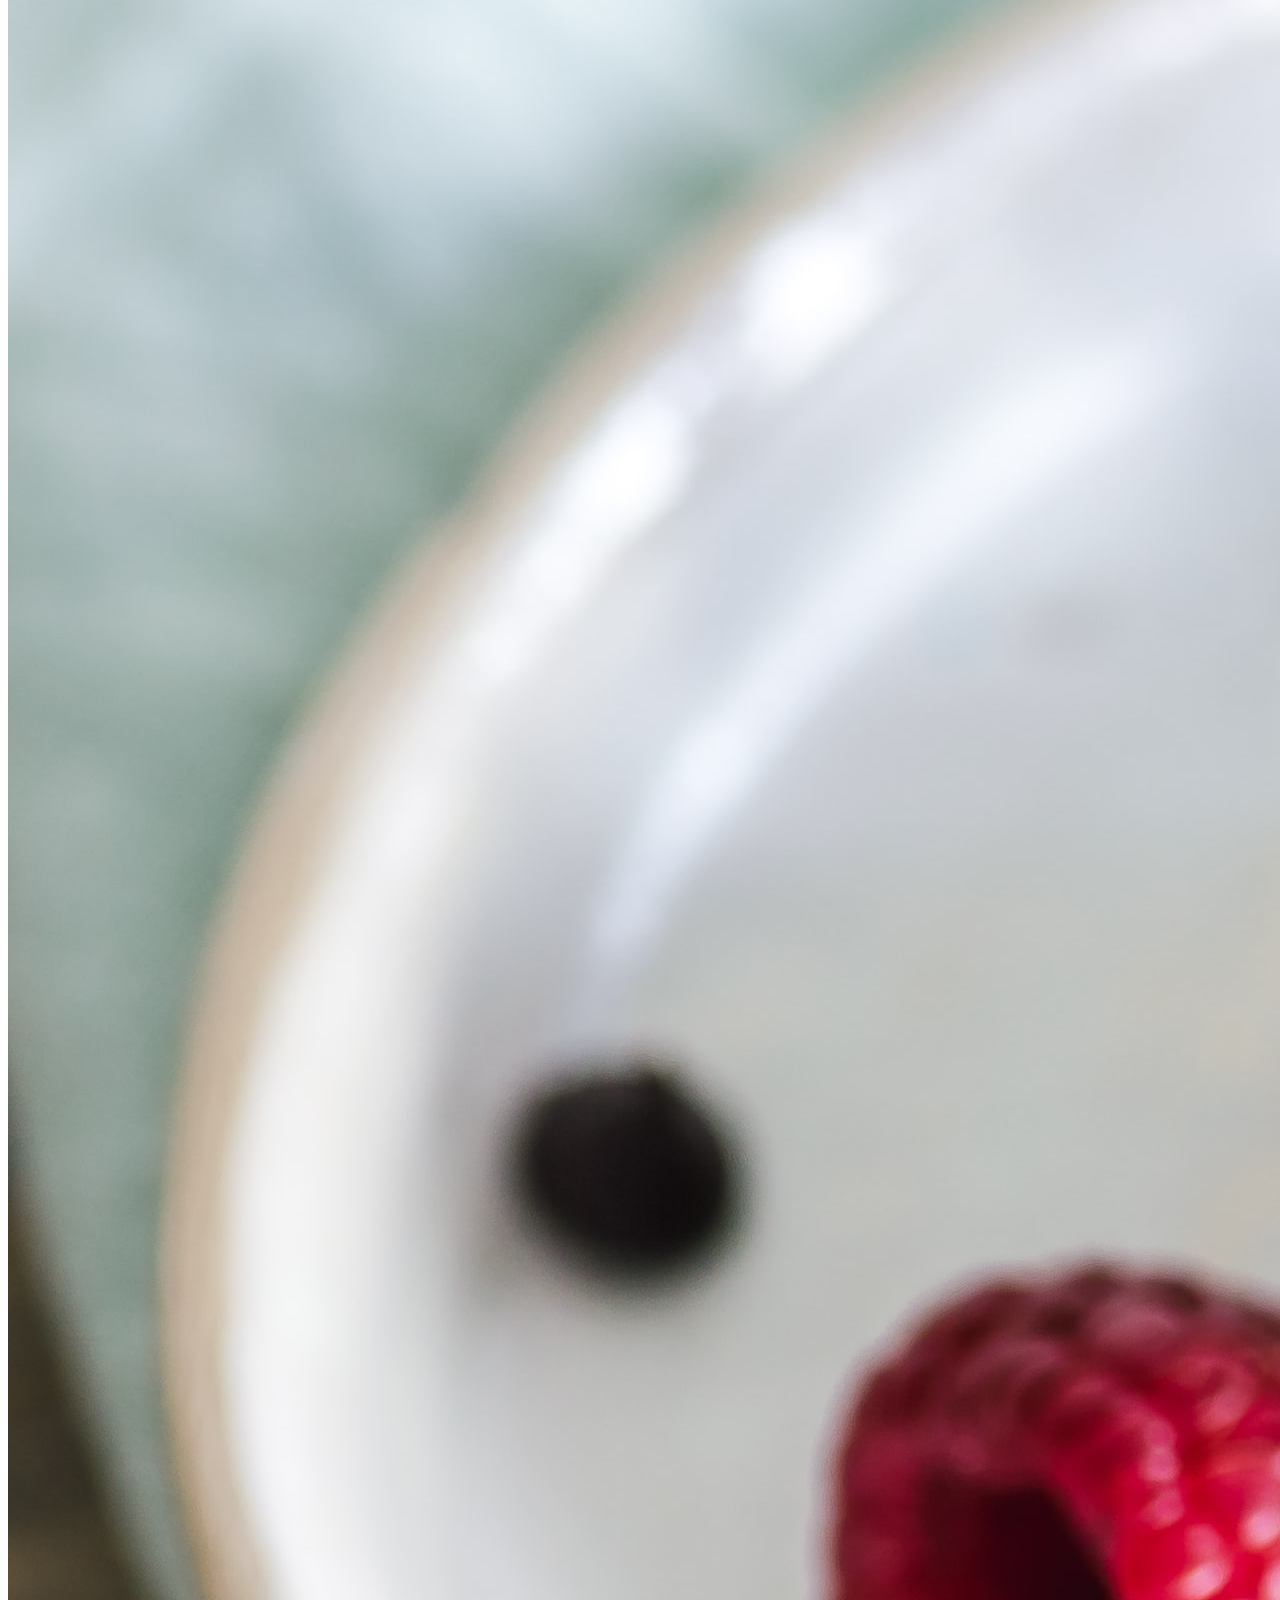
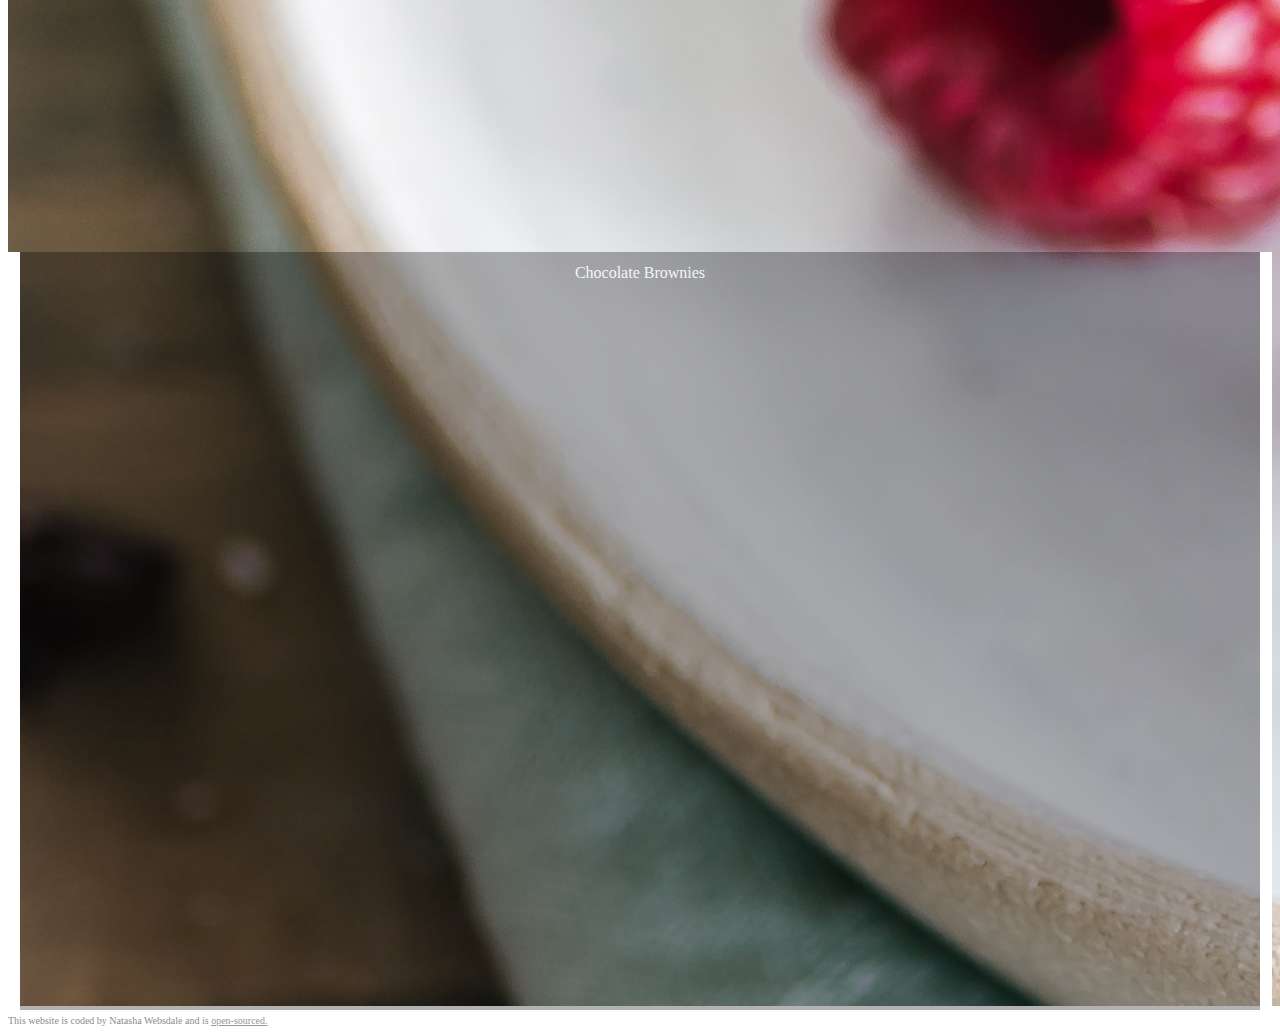
==== commit 8f215f6b: "Added temp links to images and hover effect" ====
--- a/index.html
+++ b/index.html
@@ -119,34 +119,40 @@
         <h3 class="mb-3 mt-3 text-uppercase">Latest Recipes:</h3>
         <div class="row mb-2">
           <div class="col-md-4 mt-2 latest-recipes">
-            <img
-              src="images/paella.jpg"
-              class="img-fluid rounded"
-              alt="Paella"
-            />
-            <div class="grid-overlay">
-              <p>Spainish Paella</p>
-            </div>
+            <a href="#"
+              ><img
+                src="images/paella.jpg"
+                class="img-fluid rounded"
+                alt="Paella"
+              />
+              <div class="grid-overlay">
+                <p>Spainish Paella</p>
+              </div></a
+            >
           </div>
           <div class="col-md-4 mt-2 latest-recipes">
-            <img
-              src="images/scones.jpg"
-              class="img-fluid rounded"
-              alt="Fruit Scones"
-            />
-            <div class="grid-overlay">
-              <p>Fruit Scones</p>
-            </div>
+            <a href="#">
+              <img
+                src="images/scones.jpg"
+                class="img-fluid rounded"
+                alt="Fruit Scones"
+              />
+              <div class="grid-overlay">
+                <p>Fruit Scones</p>
+              </div>
+            </a>
           </div>
           <div class="col-md-4 mt-2 latest-recipes">
-            <img
-              src="images/chocolate-brownies.jpg"
-              class="img-fluid rounded"
-              alt="Chocolate Brownies"
-            />
-            <div class="grid-overlay">
-              <p>Chocolate Brownies</p>
-            </div>
+            <a href="#"
+              ><img
+                src="images/chocolate-brownies.jpg"
+                class="img-fluid rounded"
+                alt="Chocolate Brownies"
+              />
+              <div class="grid-overlay">
+                <p>Chocolate Brownies</p>
+              </div></a
+            >
           </div>
         </div>
       </div>
--- a/styles/index.css
+++ b/styles/index.css
@@ -45,6 +45,7 @@
   background-color: rgba(0, 0, 0, 0.3);
   border-left: 12px solid white;
   border-right: 12px solid white;
+  transition: 0.4s ease-in;
 }
 
 .grid-overlay p {
@@ -55,6 +56,10 @@
 
 .latest-recipes {
   position: relative;
+}
+
+.latest-recipes:hover .grid-overlay {
+  top: 0;
 }
 
 .latest-recipes img {
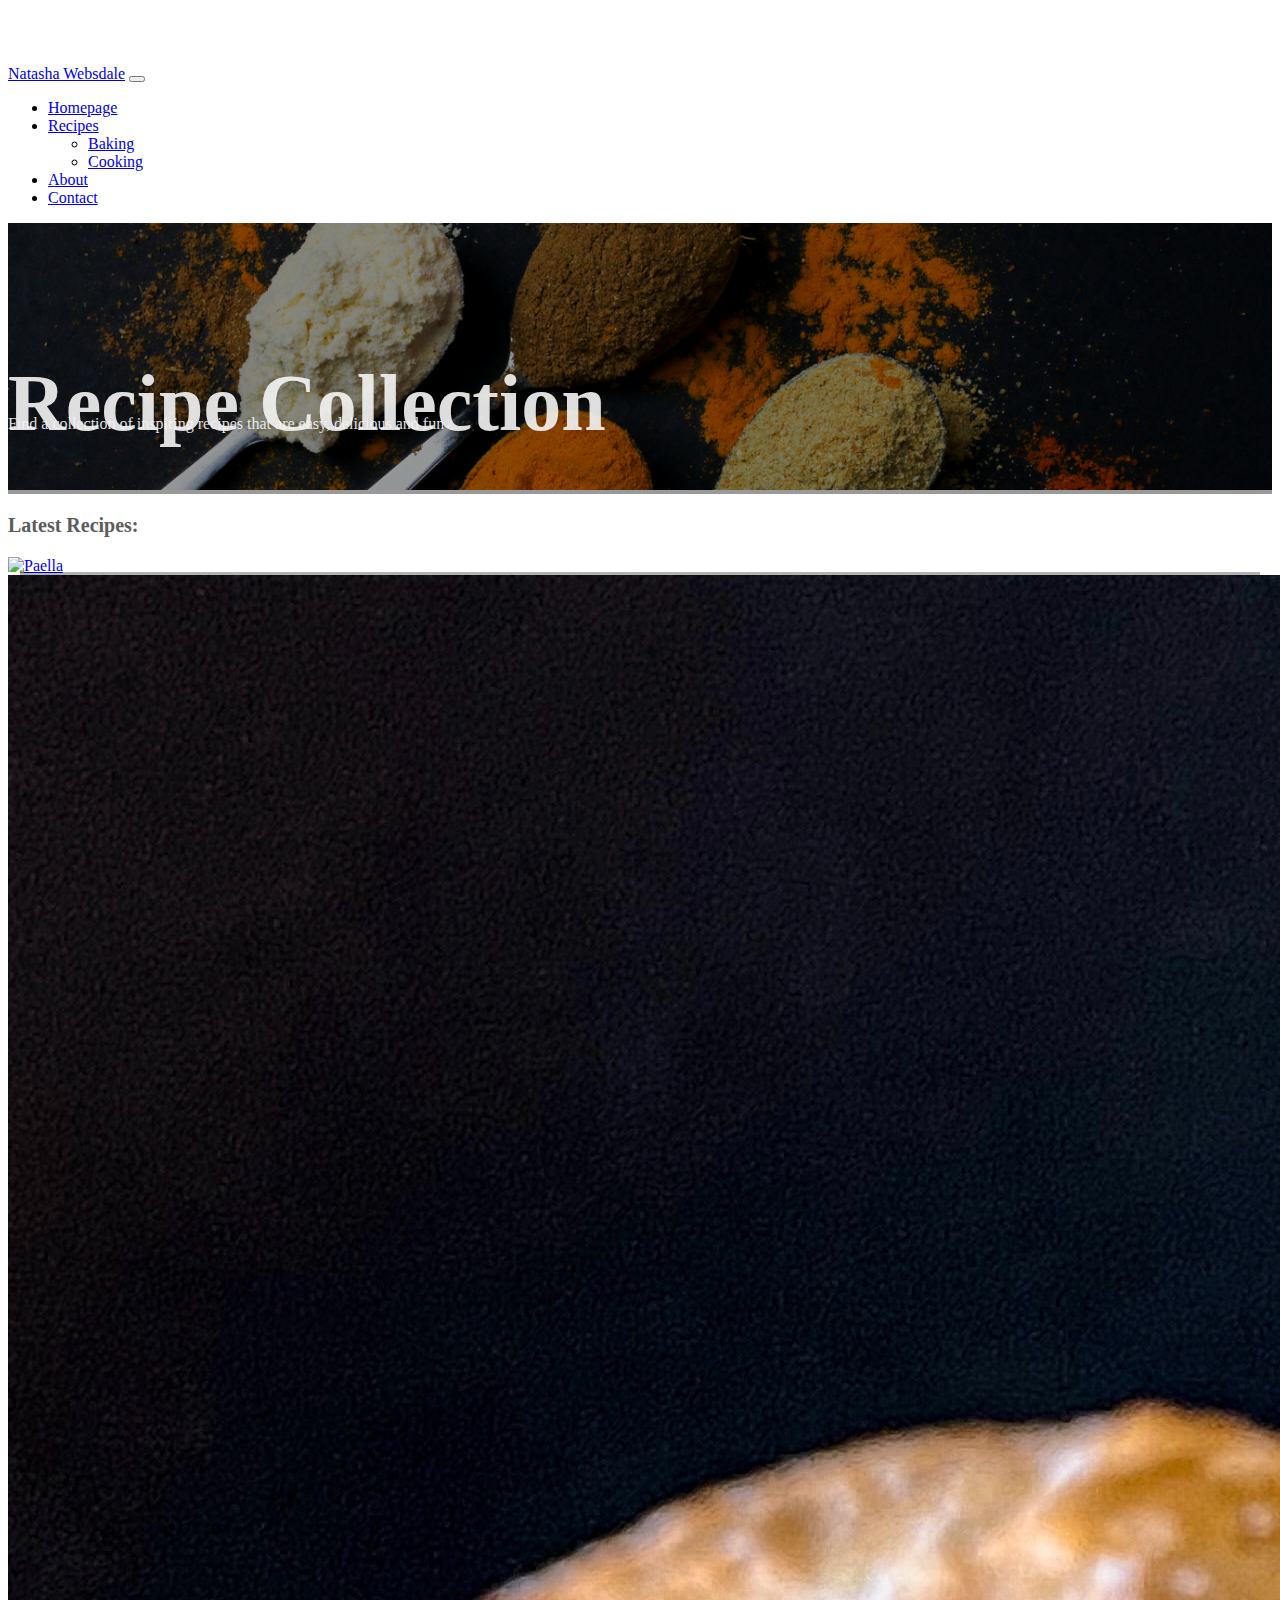
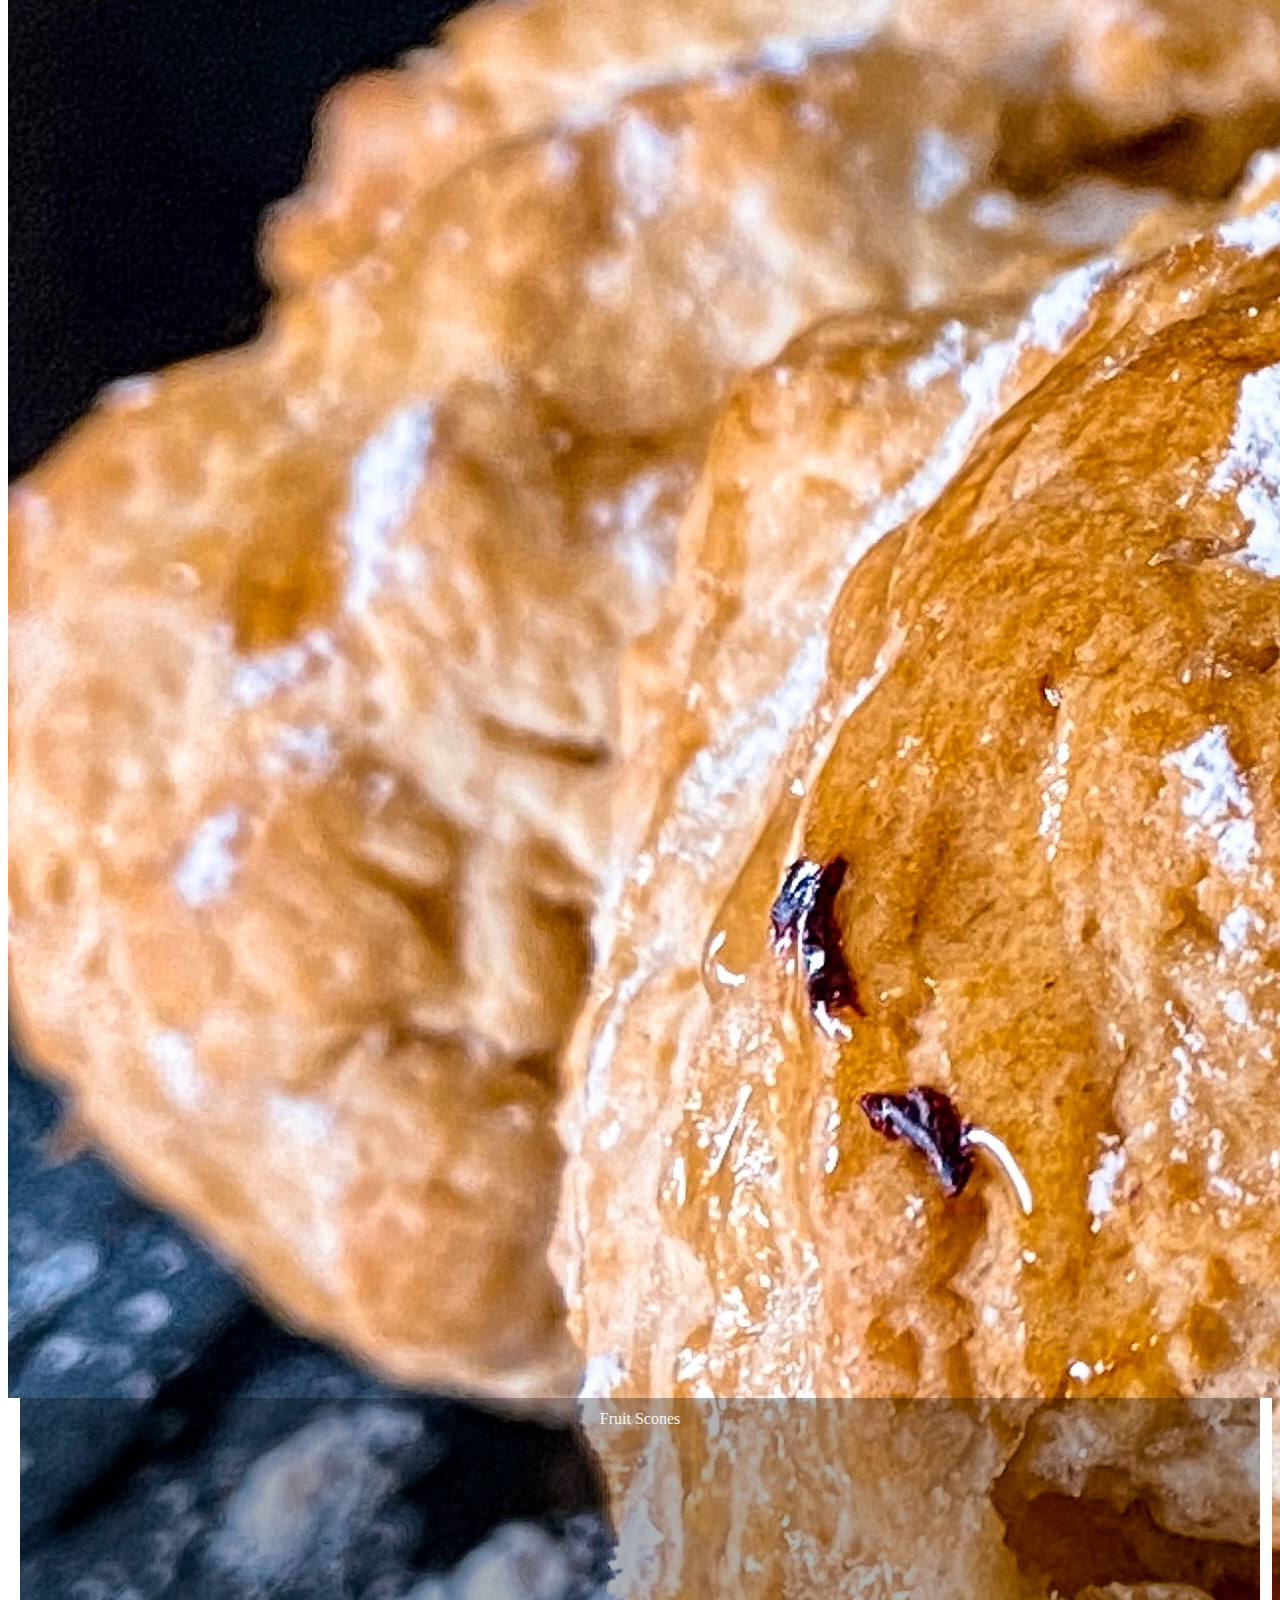
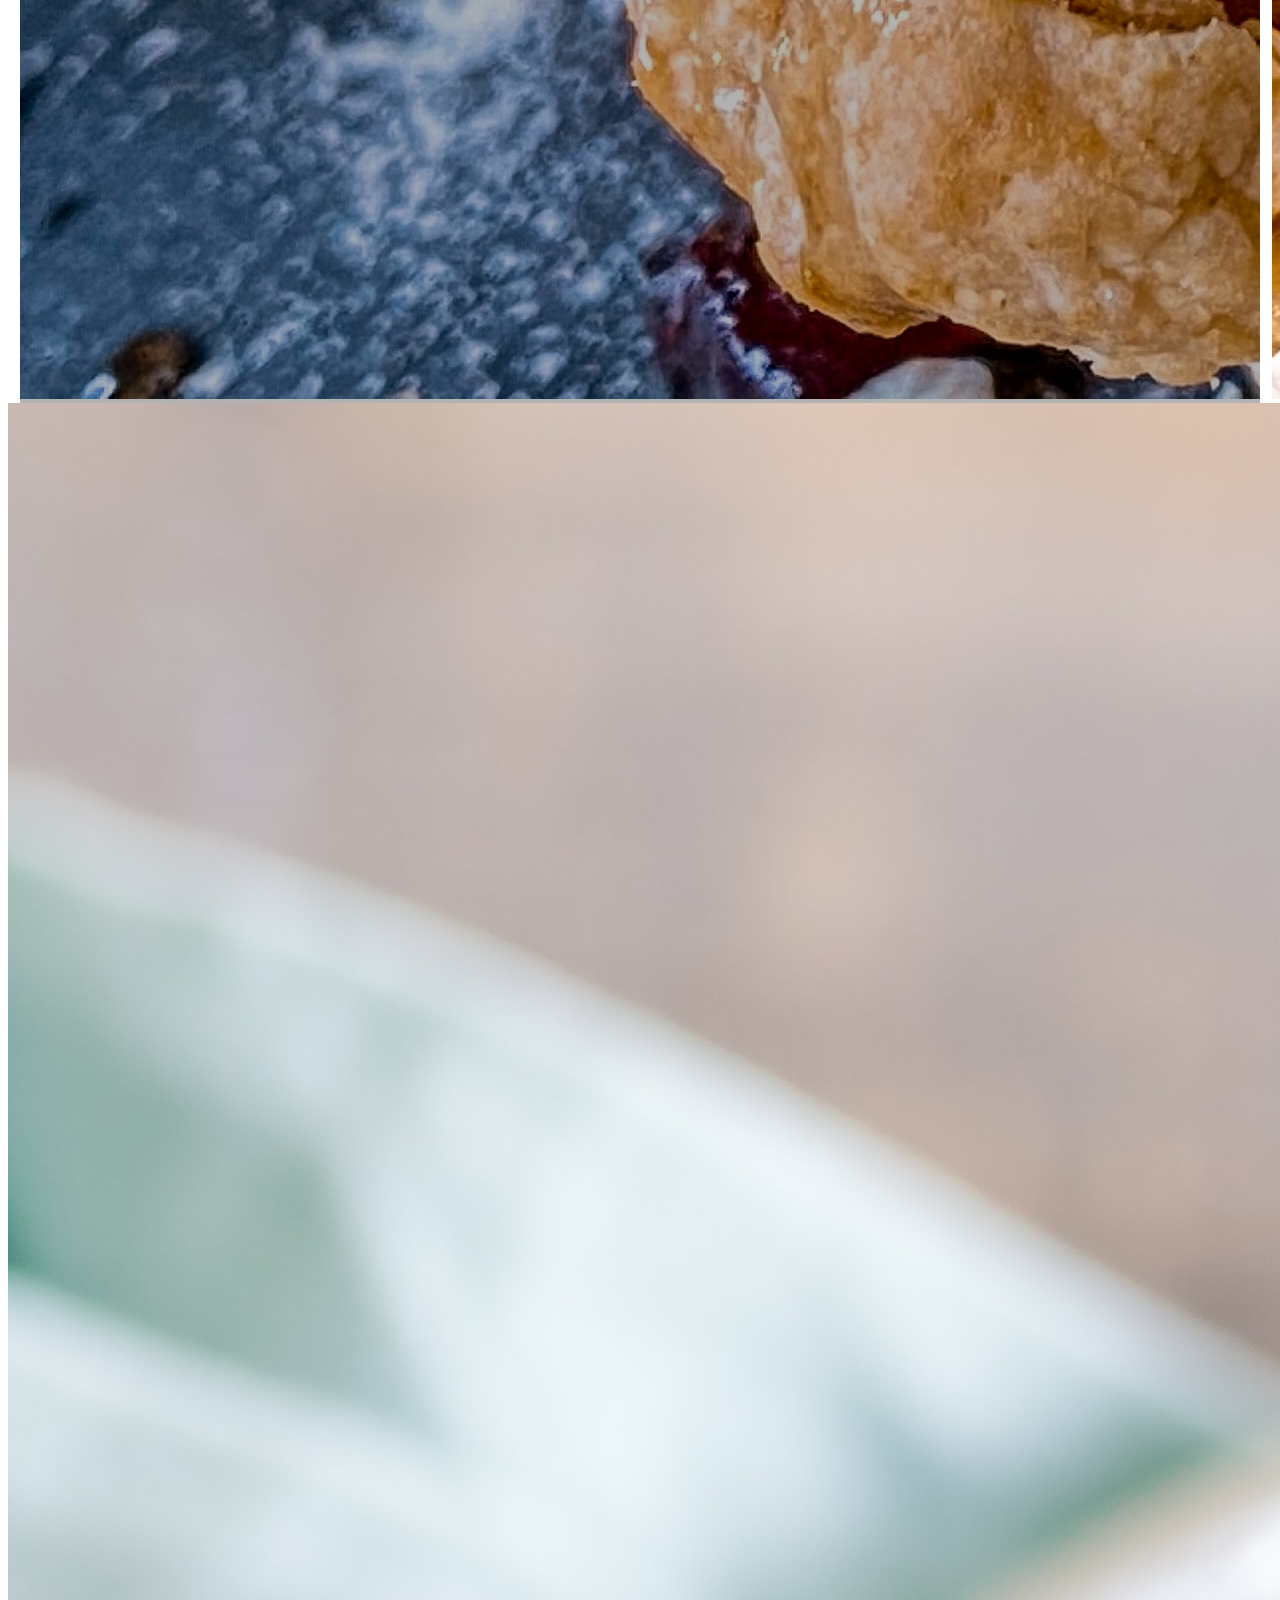
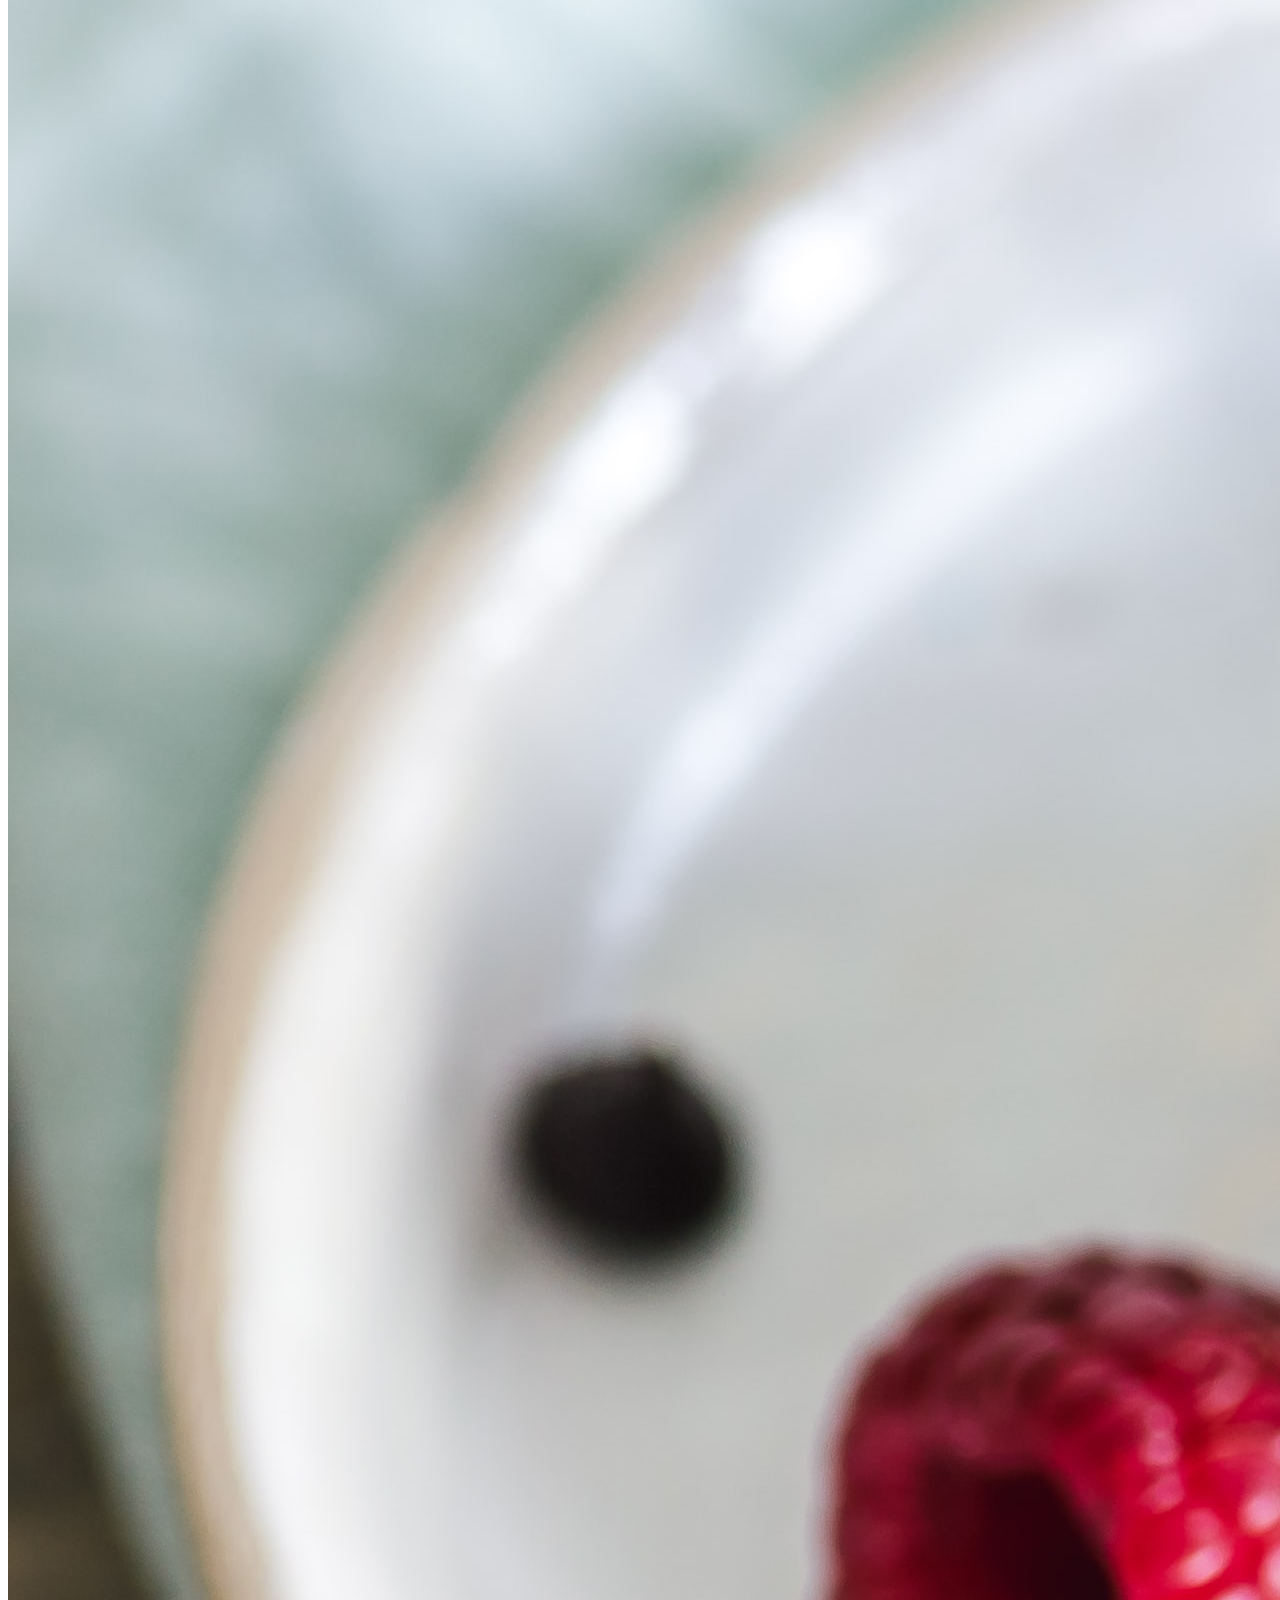
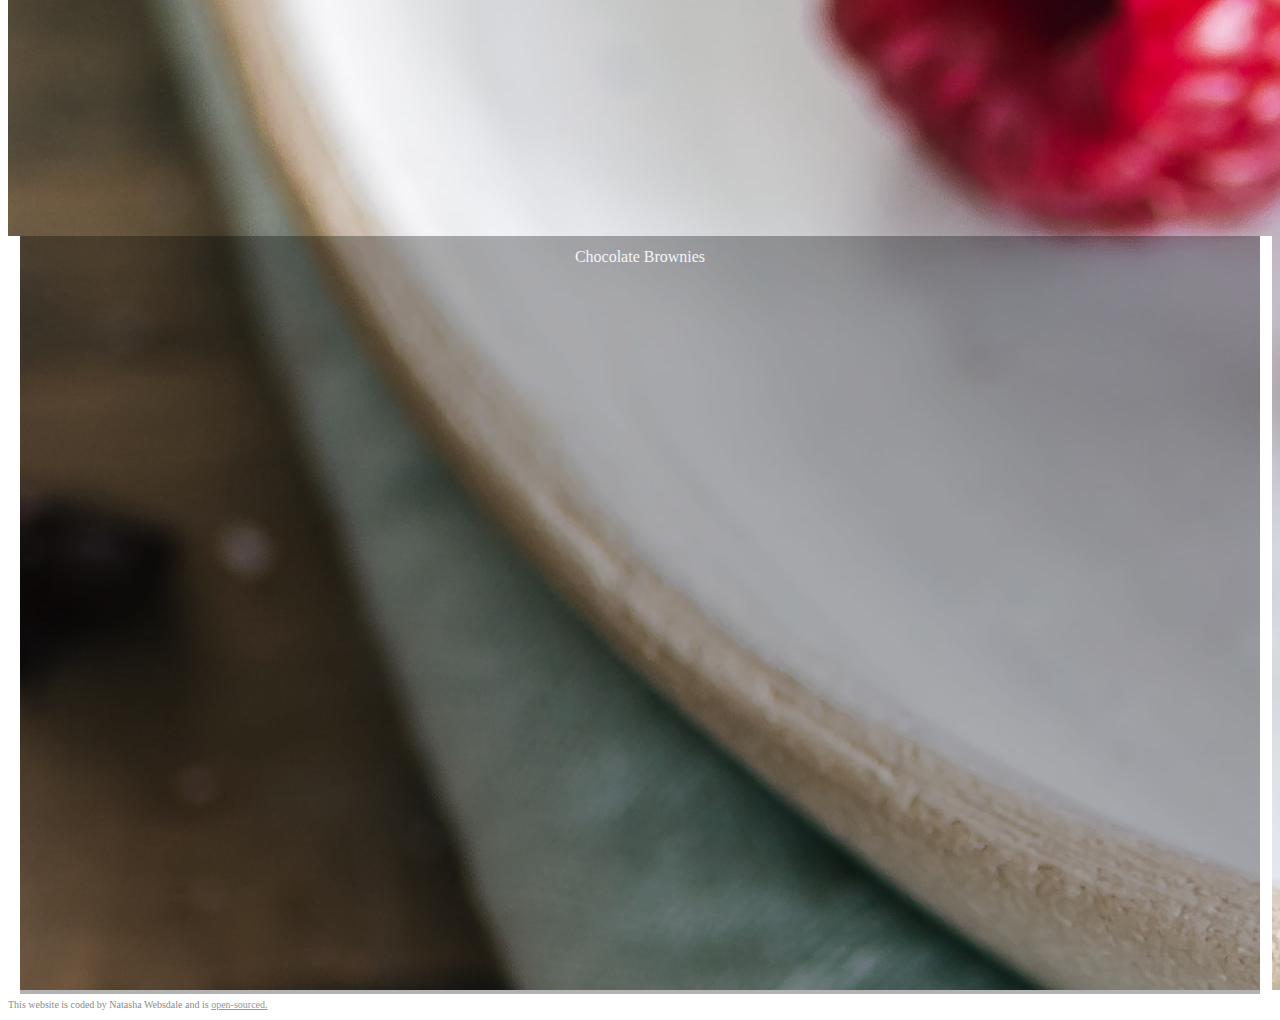
==== commit 2fbd7d58: "Added brownies content" ====
--- a/index.html
+++ b/index.html
@@ -31,12 +31,8 @@
     >
       <div class="container-fluid">
         <a class="navbar-brand" href="index.html"
-          ><img
-            width="30"
-            height="30"
-            class="me-3"
-            src="images/logo.png"
-          /><span class="primary">Natasha Websdale</span></a
+          ><i class="fas fa-utensils me-2"></i
+          ><span class="primary">Natasha Websdale</span></a
         >
         <button
           class="navbar-toggler"
@@ -131,7 +127,7 @@
             >
           </div>
           <div class="col-md-4 mt-2 latest-recipes">
-            <a href="#">
+            <a href="./fruit-scones.html">
               <img
                 src="images/scones.jpg"
                 class="img-fluid rounded"
@@ -143,7 +139,7 @@
             </a>
           </div>
           <div class="col-md-4 mt-2 latest-recipes">
-            <a href="#"
+            <a href="./brownies.html"
               ><img
                 src="images/chocolate-brownies.jpg"
                 class="img-fluid rounded"
@@ -157,7 +153,7 @@
         </div>
       </div>
     </div>
-    <small class="ms-4 p-0 footer">
+    <small class="ms-4 mb-1 p-0 footer">
       This website is coded by Natasha Websdale and is
       <a
         href="https://github.com/nwebsdale/shecodes-responsive-recipe-collection"
--- a/styles/index.css
+++ b/styles/index.css
@@ -74,7 +74,7 @@
   left: 0;
   height: 100%;
   width: 100%;
-  background-color: rgba(0, 0, 0, 0.6);
+  background-color: rgba(0, 0, 0, 0.4);
 }
 
 .overlay h1 {
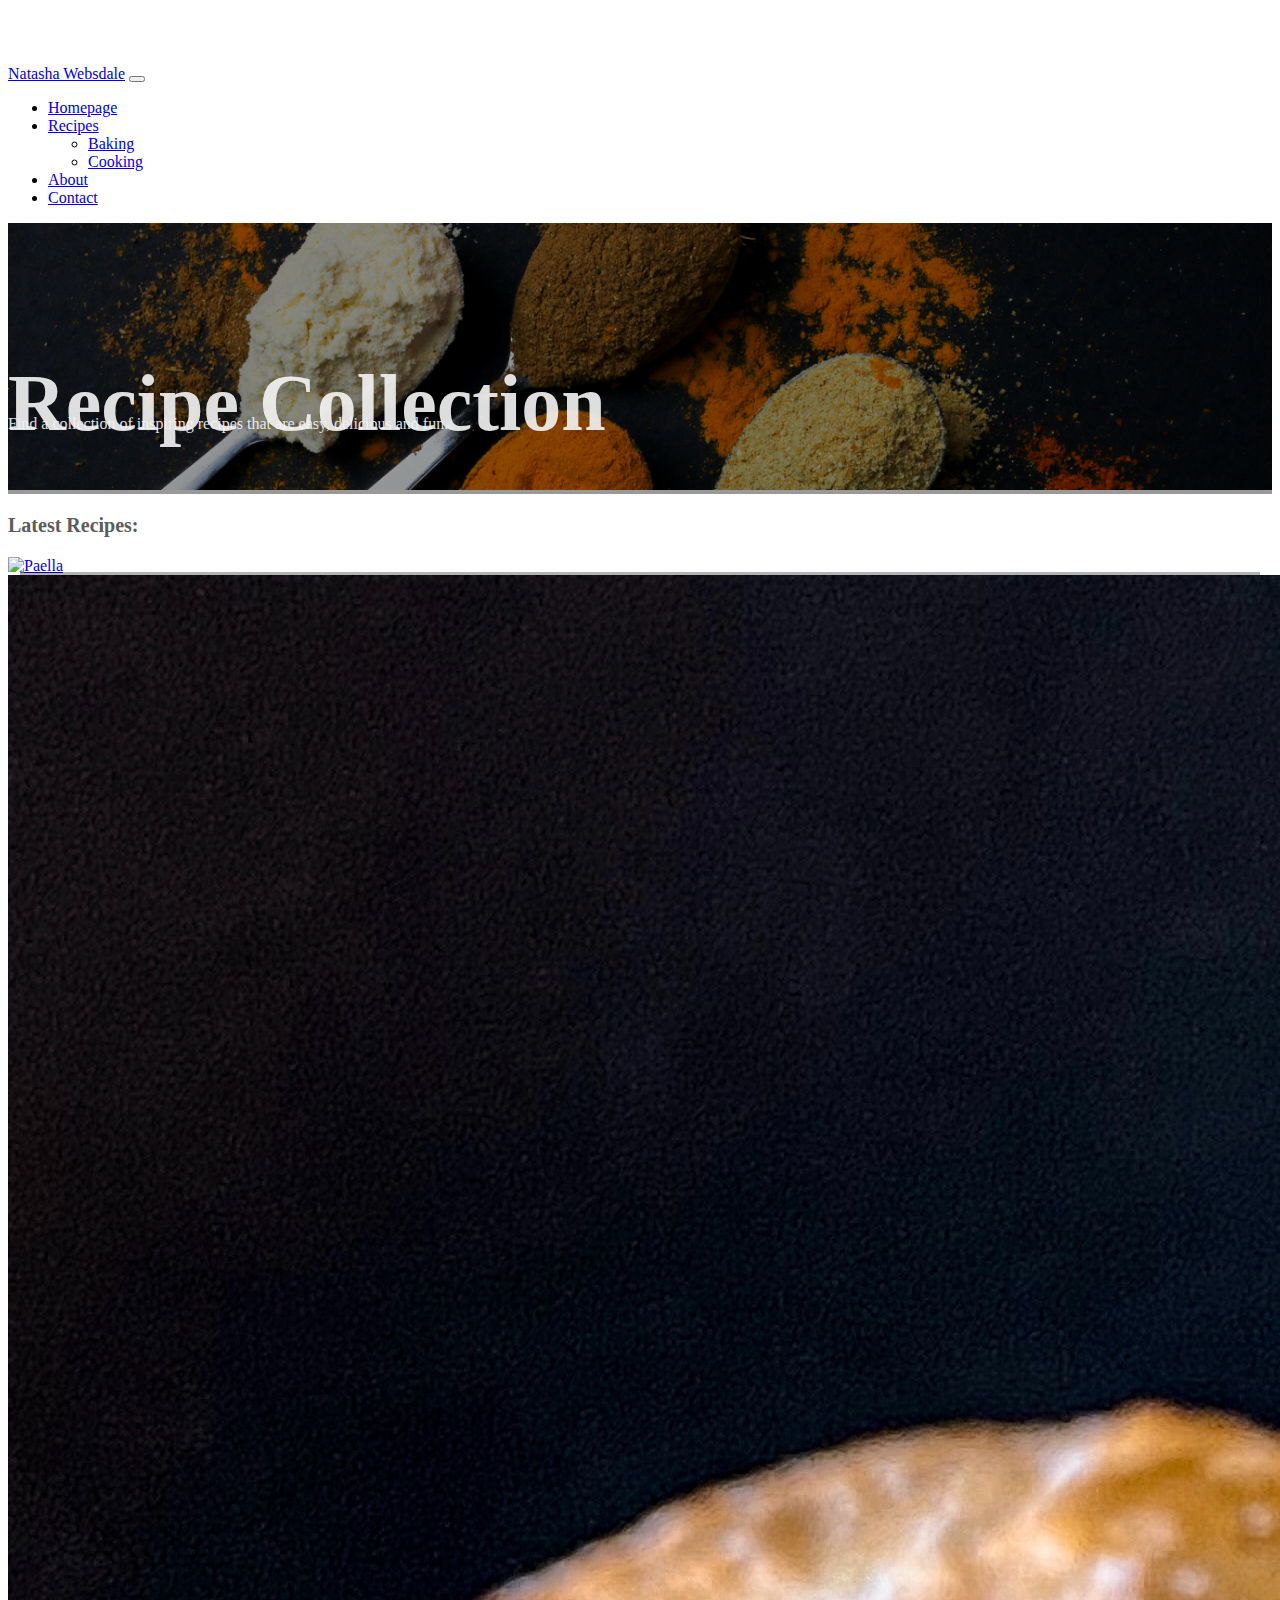
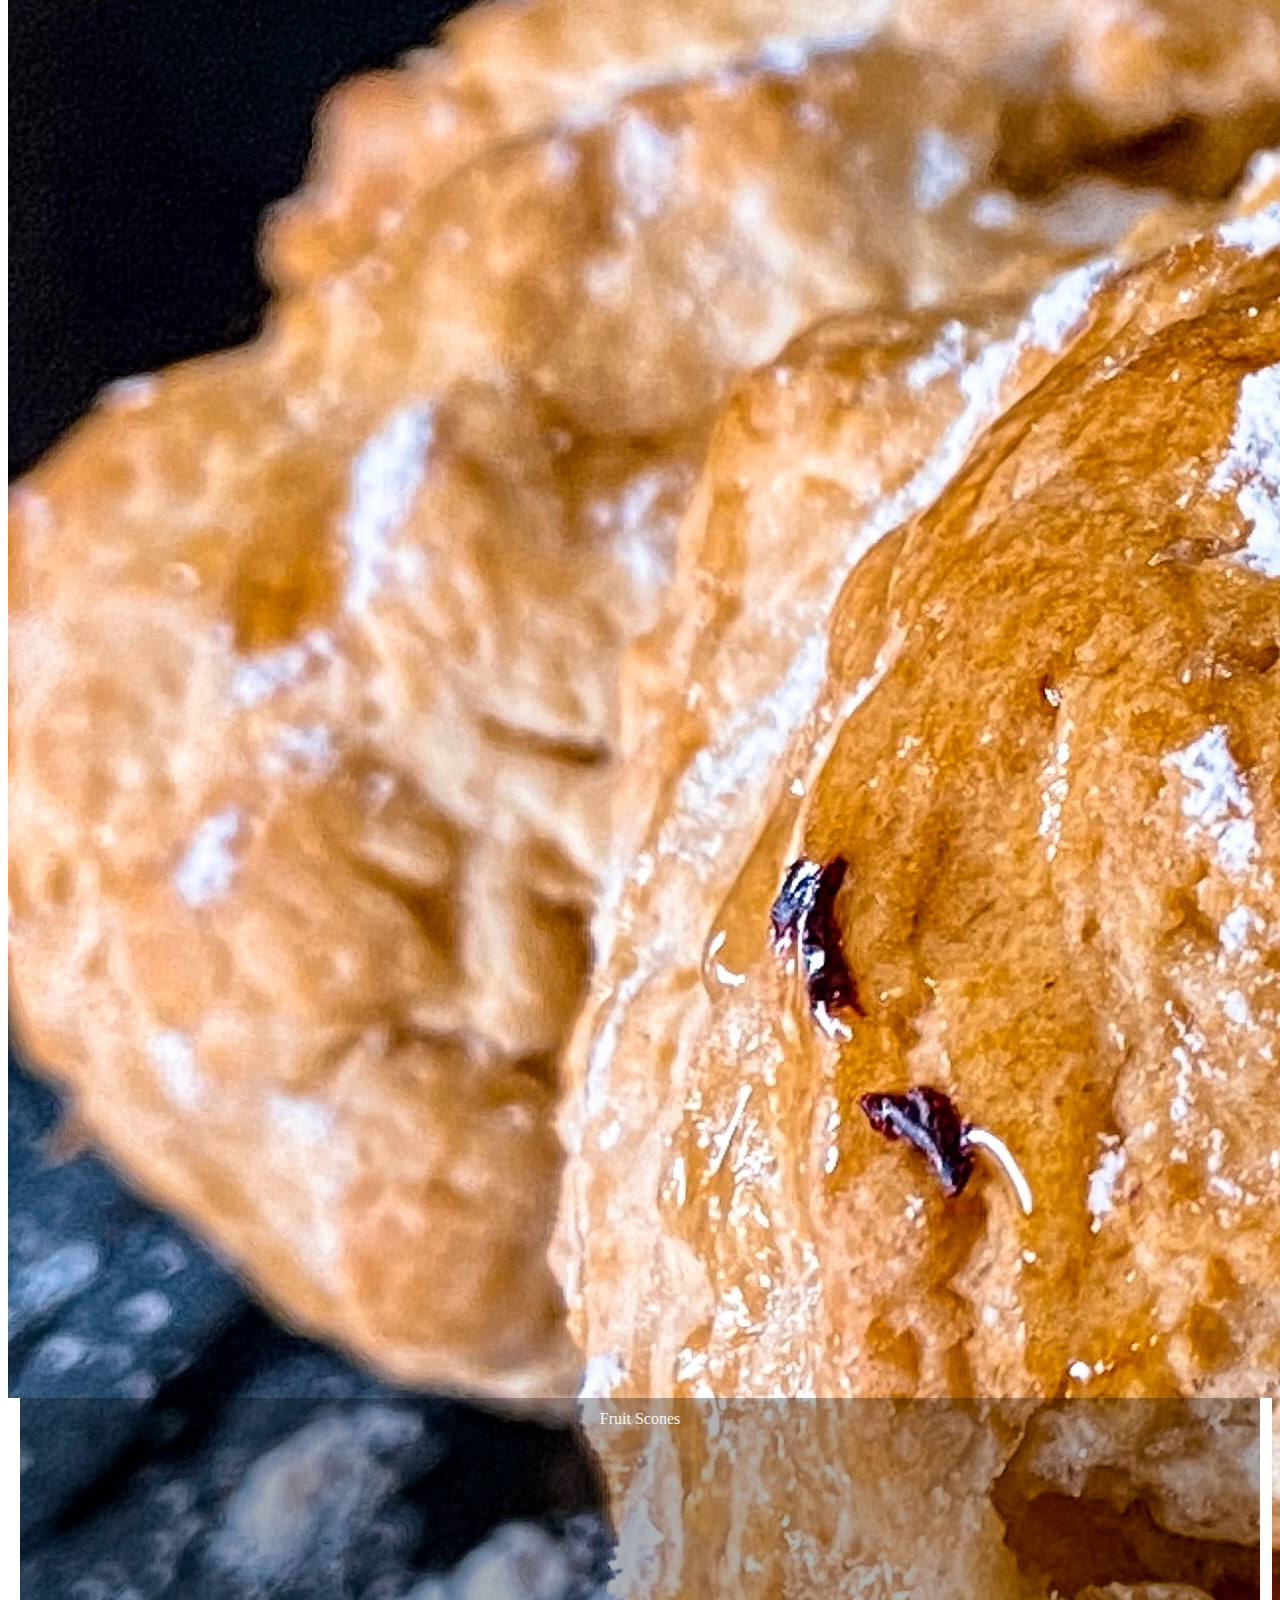
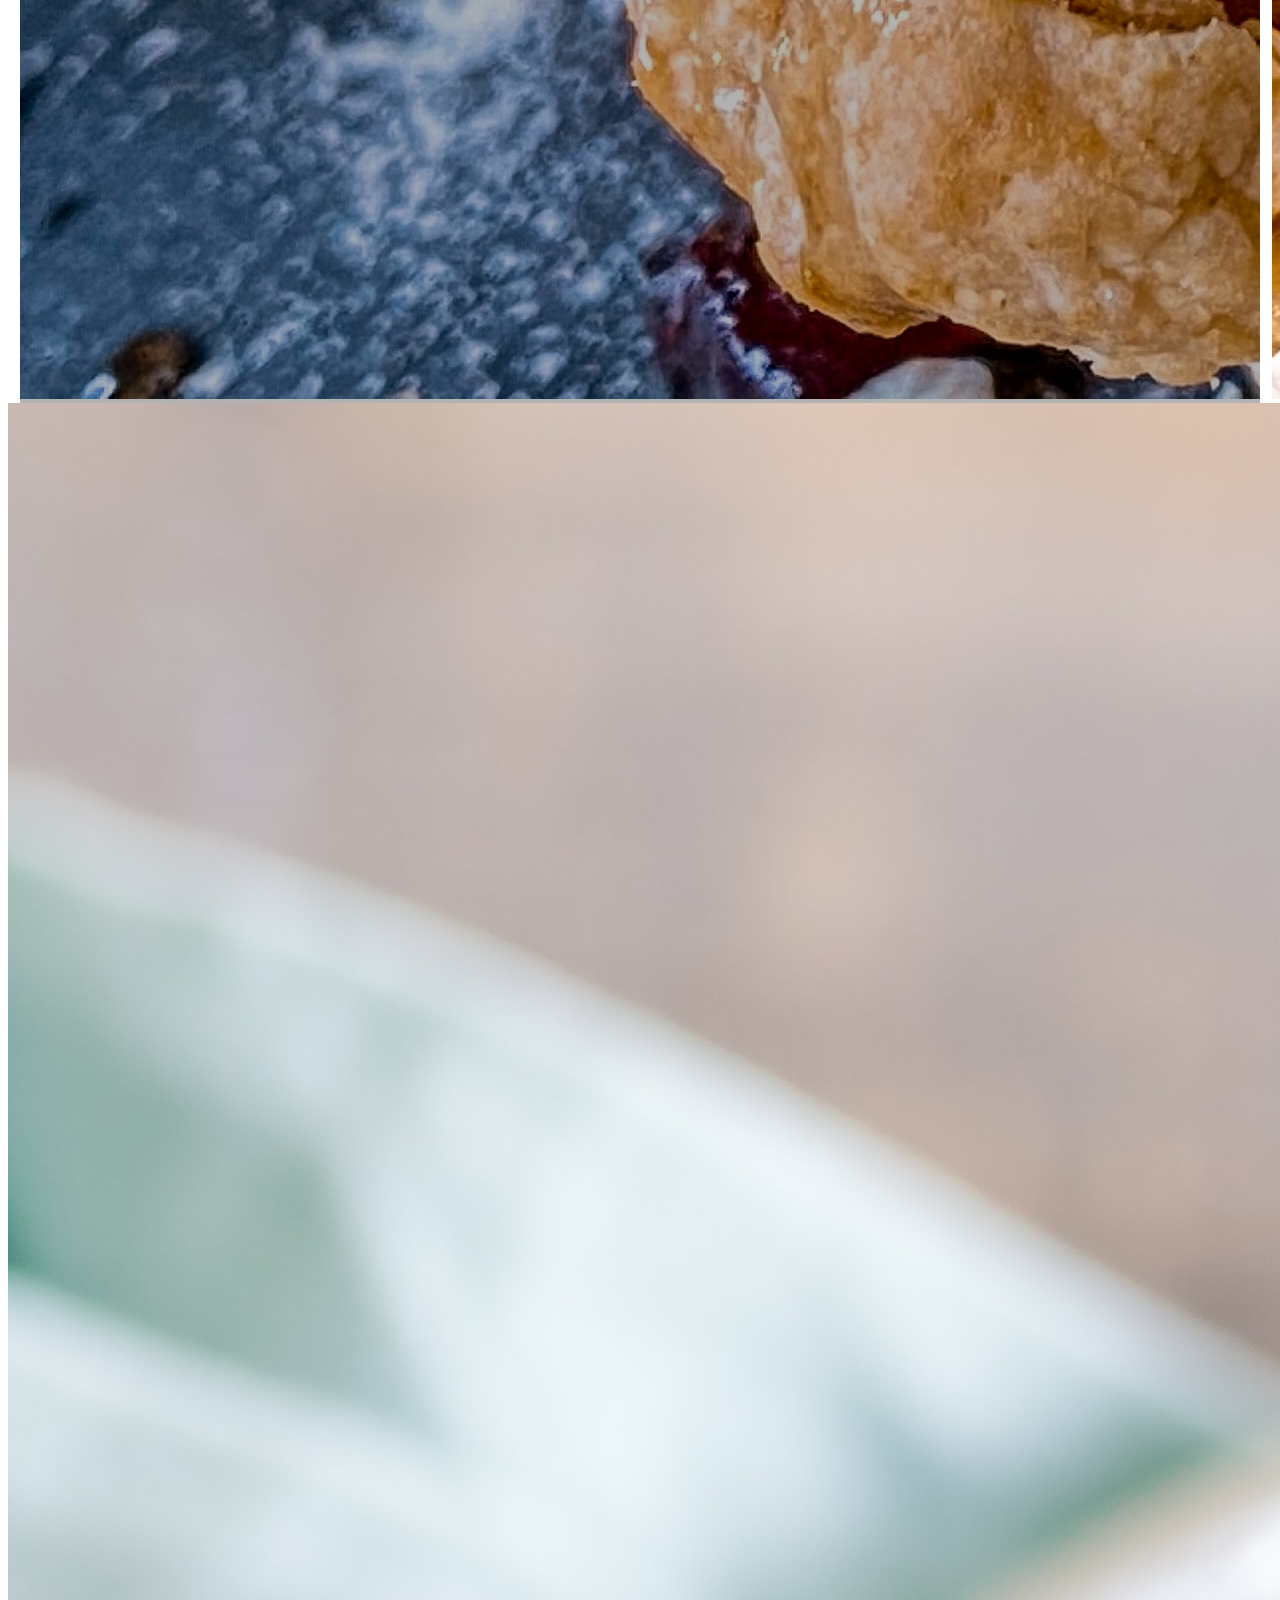
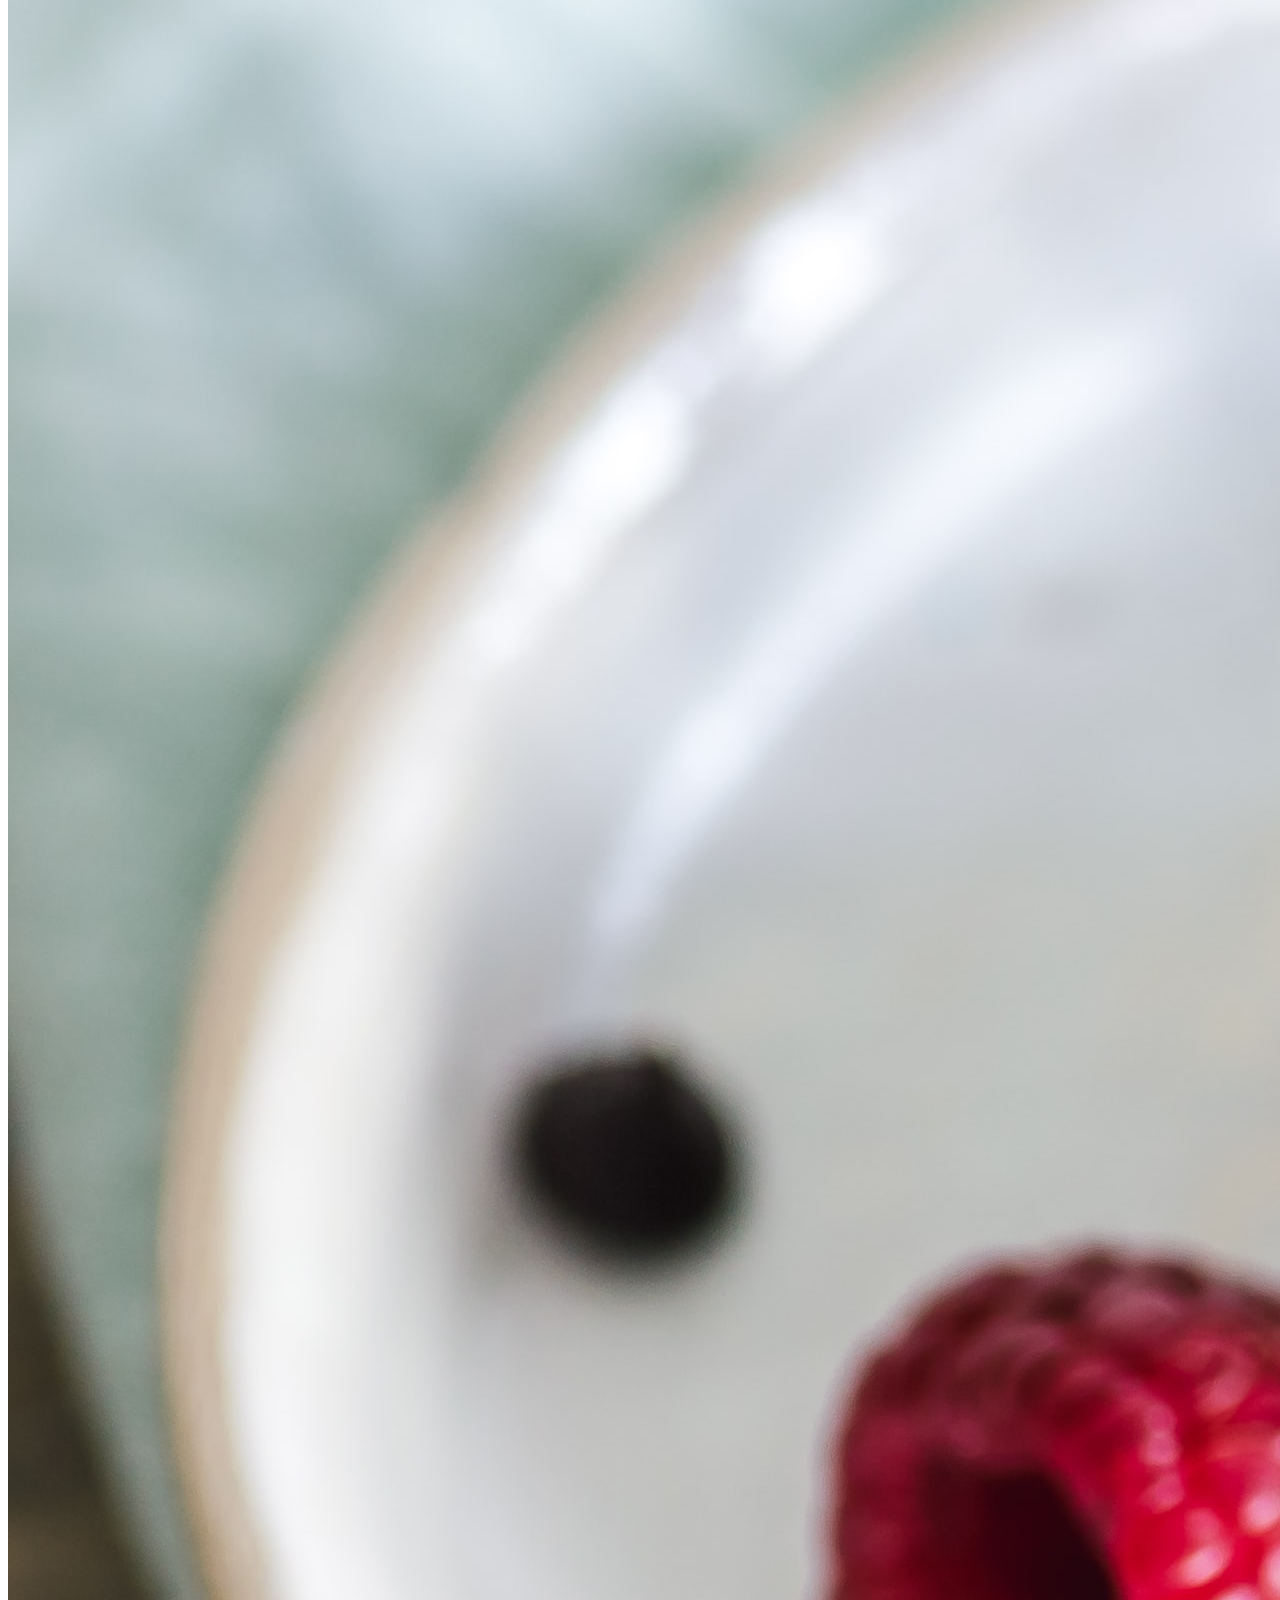
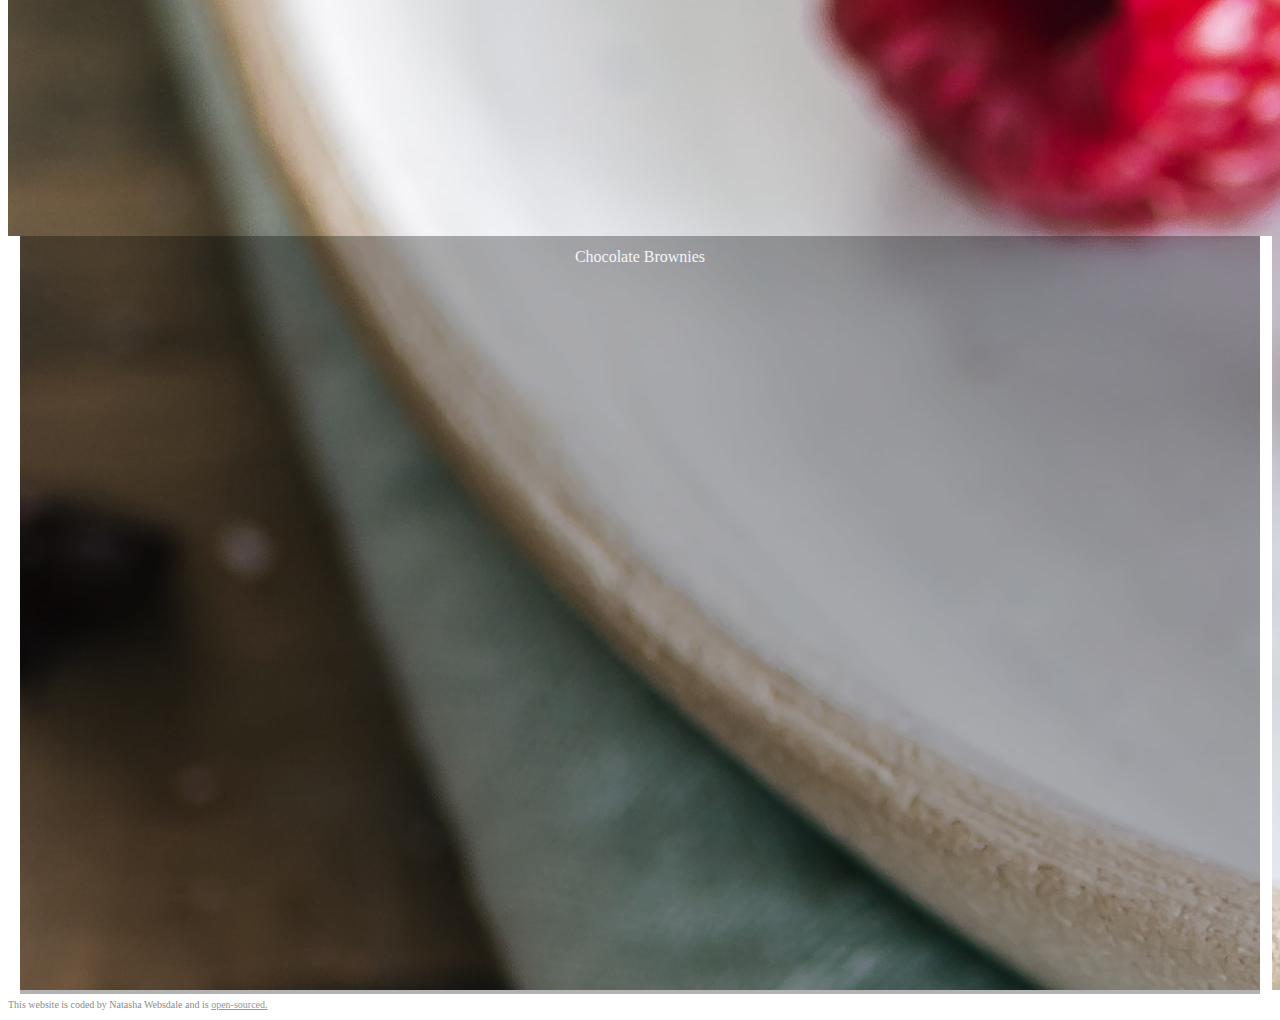
==== commit 89328671: "Finished about/contct page and map API" ====
--- a/index.html
+++ b/index.html
@@ -66,18 +66,18 @@
               </a>
               <ul class="dropdown-menu" aria-labelledby="navbarDropdown">
                 <li>
-                  <a class="dropdown-item" href="#">Baking</a>
+                  <a class="dropdown-item" href="./baking.html">Baking</a>
                 </li>
                 <li>
-                  <a class="dropdown-item" href="#">Cooking</a>
+                  <a class="dropdown-item" href="./cooking.html">Cooking</a>
                 </li>
               </ul>
             </li>
             <li class="nav-item me-2">
-              <a class="nav-link" href="#">About</a>
+              <a class="nav-link" href="about.html">About</a>
             </li>
             <li class="nav-item me-2">
-              <a class="nav-link" href="#">Contact</a>
+              <a class="nav-link" href="about.html#contact">Contact</a>
             </li>
           </ul>
         </div>
@@ -92,7 +92,7 @@
         <h1>Recipe Collection</h1>
         <p>
           Find a collection of inspiring recipes that are easy, delicious and
-          fun
+          fun.
         </p>
       </div>
     </div>
@@ -102,8 +102,8 @@
         src="./images/page-hero-homepage-mobile.png"
         alt="Various Cooking Ingredients"
       />
-      <div class="d-flex justify-content-center overlay text-uppercase">
-        <h1>Recipe Collection</h1>
+      <div class="d-flex justify-content-center overlay">
+        <h1 class="text-uppercase">Recipe Collection</h1>
         <p>
           Find a collection of inspiring recipes that are easy, delicious and
           fun
@@ -115,7 +115,7 @@
         <h3 class="mb-3 mt-3 text-uppercase">Latest Recipes:</h3>
         <div class="row mb-2">
           <div class="col-md-4 mt-2 latest-recipes">
-            <a href="#"
+            <a href="./paella.html"
               ><img
                 src="images/paella.jpg"
                 class="img-fluid rounded"
